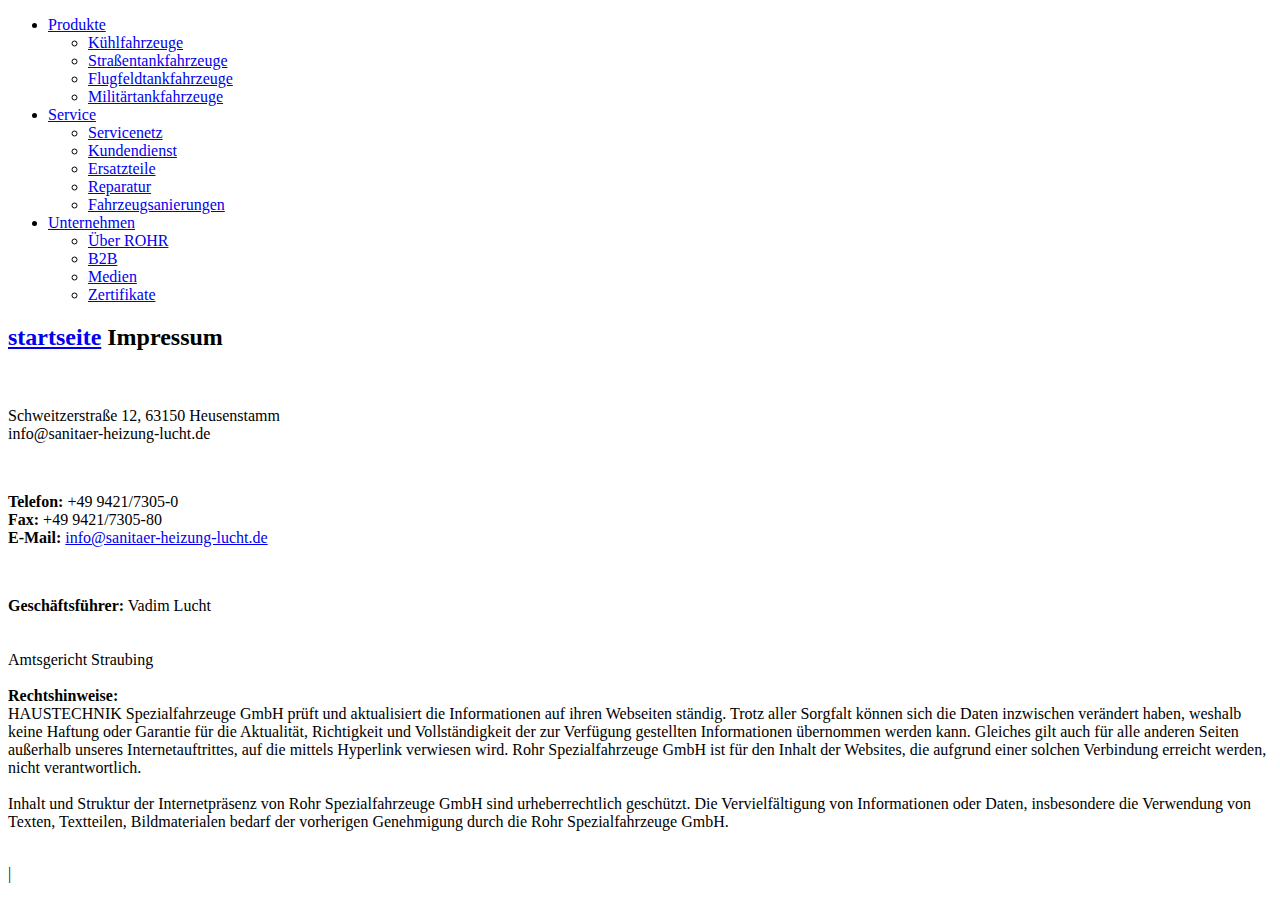
==== impressum.html @ fb83f873 "Update impressum.html" ====
<!DOCTYPE html>
 <html lang="de"><head><meta http-equiv="Content-Type" content="text/html; charset=UTF-8"><!--<base href="/">--><base href="."><title>Impressum - ROHR Spezialfahrzeuge</title><meta name="robots" content="index,follow,noodp"><meta name="content-language" content="de"><meta http-equiv="X-UA-Compatible" content="IE=EDGE"><meta name="og:type" content="website"><meta name="fb:app_id" content="1234567890"><meta name="robots" content="index,follow,noodp"><meta name="description" content="Die ROHR Spezialfahrzeuge GmbH aus Deutschland zählt zu den international führenden Herstellern im Bereich Kühlkofferfahrzeuge, Tankfahrzeuge, Flugfeldtankfahrzeuge und Militärtankfahrzeuge."><meta name="author" content="Rohr Spezialfahrzeuge"><meta property="og:title" content="Impressum"><meta property="og:site_name" content="ROHR Spezialfahrzeuge GmbH"><meta property="og:image" content="http://www.rohr-spezialfahrzeuge.com/facebook_og.png"><meta property="og:description" content="Die ROHR Spezialfahrzeuge GmbH aus Deutschland zählt zu den international führenden Herstellern im Bereich Kühlkofferfahrzeuge, Tankfahrzeuge, Flugfeldtankfahrzeuge und Militärtankfahrzeuge."><link rel="canonical" href="http://www.rohr-spezialfahrzeuge.com/de/impressum/"><meta name="viewport" content="width=device-width, initial-scale=1"><link rel="apple-touch-icon" sizes="180x180" href="https://www.rohr-spezialfahrzeuge.com/apple-touch-icon.png"><link rel="icon" type="image/png" href="https://www.rohr-spezialfahrzeuge.com/favicon-32x32.png" sizes="32x32"><link rel="icon" type="image/png" href="https://www.rohr-spezialfahrzeuge.com/favicon-16x16.png" sizes="16x16"><link rel="manifest" href="https://www.rohr-spezialfahrzeuge.com/manifest.json"><link rel="mask-icon" href="https://www.rohr-spezialfahrzeuge.com/safari-pinned-tab.svg" color="#d82022"><meta name="theme-color" content="#d82022"><link rel="stylesheet" href="Impressum - ROHR Spezialfahrzeuge_files/app.min.css"><style type="text/css" id="operaUserStyle"></style><link rel="modulepreload" as="script" crossorigin="" href="https://www.rohr-spezialfahrzeuge.com/fileadmin/build/assets/EventCountdown-c8544bce.js"><link rel="stylesheet" href="Impressum - ROHR Spezialfahrzeuge_files/EventCountdown.css">

 <style type="text/css">
@font-face {
  font-weight: 400;
  font-style:  normal;
  font-family: circular;

  src: url('chrome-extension://liecbddmkiiihnedobmlmillhodjkdmb/fonts/CircularXXWeb-Book.woff2') format('woff2');
}

@font-face {
  font-weight: 700;
  font-style:  normal;
  font-family: circular;

  src: url('chrome-extension://liecbddmkiiihnedobmlmillhodjkdmb/fonts/CircularXXWeb-Bold.woff2') format('woff2');
}</style><link rel="stylesheet" type="text/css" href="Impressum - ROHR Spezialfahrzeuge_files/676.5181.c.css"><link rel="stylesheet" type="text/css" href="Impressum - ROHR Spezialfahrzeuge_files/ui.e8db.c.css"><link rel="stylesheet" type="text/css" href="Impressum - ROHR Spezialfahrzeuge_files/233.362b.c.css"></head>
<!--[if IE 9]><body
class="ie9"><![endif]--><!--[if (gt IE 9)|!(IE)]><!--><body><!--<![endif]-->
<header id="h"> <nav id="mobile-menu" class="navbar navbar-mobile navbar-dark visible-md-down"><ul class="nav nav-stacked"><li class="nav-item has-sub"><a href="https://www.rohr-spezialfahrzeuge.com/de/kuehlfahrzeuge/" data-toggle="collapse" data-target="#collapse-7" role="button" aria-haspopup="true" aria-expanded="false" class="nav-link">Produkte<i class="icn icn-arrow_down"></i></a><div id="collapse-7" class="collapse"><ul class="nav nav-stacked text-xs-right"><li class="nav-item"><a href="https://www.rohr-spezialfahrzeuge.com/de/kuehlfahrzeuge/" class="nav-link">Kühlfahrzeuge</a></li><li class="nav-item"><a href="https://www.rohr-spezialfahrzeuge.com/de/strassentankfahrzeuge/" class="nav-link">Straßentankfahrzeuge</a></li><li class="nav-item"><a href="https://www.rohr-spezialfahrzeuge.com/de/flugfeldtankfahrzeuge/" class="nav-link">Flugfeldtankfahrzeuge</a></li><li class="nav-item"><a href="https://www.rohr-spezialfahrzeuge.com/de/militaertankfahrzeuge/" class="nav-link">Militärtankfahrzeuge</a></li></ul></div></li><li class="nav-item has-sub"><a href="https://www.rohr-spezialfahrzeuge.com/de/servicenetz/" data-toggle="collapse" data-target="#collapse-8" role="button" aria-haspopup="true" aria-expanded="false" class="nav-link">Service<i class="icn icn-arrow_down"></i></a><div id="collapse-8" class="collapse"><ul class="nav nav-stacked text-xs-right"><li class="nav-item"><a href="https://www.rohr-spezialfahrzeuge.com/de/servicenetz/" class="nav-link">Servicenetz</a></li><li class="nav-item"><a href="https://www.rohr-spezialfahrzeuge.com/de/kundendienst/" class="nav-link">Kundendienst</a></li><li class="nav-item"><a href="https://www.rohr-spezialfahrzeuge.com/de/ersatzteile/" class="nav-link">Ersatzteile</a></li><li class="nav-item"><a href="https://www.rohr-spezialfahrzeuge.com/de/reparatur/" class="nav-link">Reparatur</a></li><li class="nav-item"><a href="https://www.rohr-spezialfahrzeuge.com/de/fahrzeugsanierungen/" class="nav-link">Fahrzeugsanierungen</a></li></ul></div></li><li class="nav-item has-sub"><a href="https://www.rohr-spezialfahrzeuge.com/de/ueber-rohr/" data-toggle="collapse" data-target="#collapse-9" role="button" aria-haspopup="true" aria-expanded="false" class="nav-link">Unternehmen<i class="icn icn-arrow_down"></i></a><div id="collapse-9" class="collapse"><ul class="nav nav-stacked text-xs-right"><li class="nav-item"><a href="https://www.rohr-spezialfahrzeuge.com/de/ueber-rohr/" class="nav-link">Über ROHR</a></li><li class="nav-item"><a href="https://www.rohr-spezialfahrzeuge.com/de/b2b/" class="nav-link">B2B</a></li><li class="nav-item"><a href="https://www.rohr-spezialfahrzeuge.com/de/medien/" class="nav-link">Medien</a></li><li class="nav-item"><a href="https://www.rohr-spezialfahrzeuge.com/de/zertifikate/" class="nav-link">Zertifikate</a></li></ul></div></li>
  
 </nav></header><div id="site-content"><div class="page">
<a id="c9"></a><div class="container m-y-1"><div class="content-text "><div class="row"><div class="col-xs-12 col-md-10 col-xxl-8"><h2 class="no-border">
  <a href="index.html">startseite</a>
  
  Impressum</h2></div></div></div></div><div class="container slot-two-columns"><div class="row"><div class="col-xs-12 col-md-8">
<a id="c8"></a><div class="content-text m-b-1"><div class="row"><div class="col-sm-12"><p class="bodytext"><strong></strong><br>  <br> Schweitzerstraße 12, 63150 Heusenstamm<br> info@sanitaer-heizung-lucht.de</p><p class="bodytext">&nbsp;</p><p class="bodytext"><strong>Telefon:</strong> +49 9421/7305-0<br> <strong>Fax:</strong> +49 9421/7305-80<br> <strong>E-Mail:</strong> <a href="mailto:info@rohr-spezialfahrzeuge.com">info@sanitaer-heizung-lucht.de</a></p><p class="bodytext">&nbsp;</p><p class="bodytext"><strong>Geschäftsführer:</strong>  Vadim Lucht
  
  
  
  <br> <strong></strong><br> <strong></strong> <br>  Amtsgericht Straubing<br> <br> <strong>Rechtshinweise:</strong><br> HAUSTECHNIK Spezialfahrzeuge GmbH prüft und aktualisiert die Informationen auf ihren Webseiten ständig. Trotz aller Sorgfalt können sich die Daten inzwischen verändert haben, weshalb keine Haftung oder Garantie für die Aktualität, Richtigkeit und Vollständigkeit der zur Verfügung gestellten Informationen übernommen werden kann. Gleiches gilt auch für alle anderen Seiten außerhalb unseres Internetauftrittes, auf die mittels Hyperlink verwiesen wird. Rohr Spezialfahrzeuge GmbH ist für den Inhalt der Websites, die aufgrund einer solchen Verbindung erreicht werden, nicht verantwortlich.<br> <br> Inhalt und Struktur der Internetpräsenz von Rohr Spezialfahrzeuge GmbH sind urheberrechtlich geschützt. Die Vervielfältigung von Informationen oder Daten, insbesondere die Verwendung von Texten, Textteilen, Bildmaterialen bedarf der vorherigen Genehmigung durch die Rohr Spezialfahrzeuge GmbH.<br> <br>   </p></div></div></div></div><div class="col-xs-12 col-md-4"></div></div></div></div></div>
  <script>var t3 = {
  id: 5,
  type: 0,
  lang: 0
};
window.cookieconsent_options = {
  message:"Wir möchten Ihnen den bestmöglichen Service bieten. Dazu speichern wir Informationen über Ihren Besuch in sogenannten Cookies. Durch die Nutzung dieser Webseite erklären Sie sich mit der Verwendung von Cookies einverstanden. <a href=/de/datenschutzerklaerung/>Datenschutzerklärung</a>",
  dismiss:"Verstanden!",
  learnMore:"Mehr Informationen",
  link:null,
  theme:null
};</script> <script type="module" src="./Impressum - ROHR Spezialfahrzeuge_files/app.min.js.téléchargé"></script><script></script><script src="./Impressum - ROHR Spezialfahrzeuge_files/banner.js.téléchargé" data-cookiefirst-key="1eafcaf3-7a5d-4e7d-9ab6-0aec67dd1686"></script> <div id="loom-companion-mv3" ext-id="liecbddmkiiihnedobmlmillhodjkdmb"><section id="shadow-host-companion"><template shadowrootmode="open"><div id="inner-shadow-companion"><div class="css-0" id="tooltip-mount-layer-companion"></div><style data-emotion="companion-global"></style><style data-emotion="companion" data-s=""></style><style>
            
    #inner-shadow-companion {
      font-size: 100%;
    }
    #inner-shadow-companion {
      font-family: circular, -apple-system, BlinkMacSystemFont, Segoe UI,
        sans-serif;
      color: var(--lns-color-body);
      
  font-size: var(--lns-fontSize-medium);
  line-height: var(--lns-lineHeight-medium);
;
      font-feature-settings: 'ss08' on;
    }

    #inner-shadow-companion *,
    #inner-shadow-companion *:before,
    #inner-shadow-companion *:after {
      box-sizing: border-box;
    }

    #inner-shadow-companion * {
      -webkit-font-smoothing: antialiased;
      -moz-osx-font-smoothing: grayscale;
      letter-spacing: calc(0.6px - 0.05em);
    }

    
    #inner-shadow-companion,
    .theme-light,
    [data-lens-theme="light"] {
      --lns-color-primary: var(--lns-themeLight-color-primary);--lns-color-primaryHover: var(--lns-themeLight-color-primaryHover);--lns-color-primaryActive: var(--lns-themeLight-color-primaryActive);--lns-color-body: var(--lns-themeLight-color-body);--lns-color-bodyDimmed: var(--lns-themeLight-color-bodyDimmed);--lns-color-background: var(--lns-themeLight-color-background);--lns-color-backgroundHover: var(--lns-themeLight-color-backgroundHover);--lns-color-backgroundActive: var(--lns-themeLight-color-backgroundActive);--lns-color-backgroundSecondary: var(--lns-themeLight-color-backgroundSecondary);--lns-color-backgroundSecondary2: var(--lns-themeLight-color-backgroundSecondary2);--lns-color-overlay: var(--lns-themeLight-color-overlay);--lns-color-border: var(--lns-themeLight-color-border);--lns-color-focusRing: var(--lns-themeLight-color-focusRing);--lns-color-record: var(--lns-themeLight-color-record);--lns-color-recordHover: var(--lns-themeLight-color-recordHover);--lns-color-recordActive: var(--lns-themeLight-color-recordActive);--lns-color-info: var(--lns-themeLight-color-info);--lns-color-success: var(--lns-themeLight-color-success);--lns-color-warning: var(--lns-themeLight-color-warning);--lns-color-danger: var(--lns-themeLight-color-danger);--lns-color-dangerHover: var(--lns-themeLight-color-dangerHover);--lns-color-dangerActive: var(--lns-themeLight-color-dangerActive);--lns-color-backdrop: var(--lns-themeLight-color-backdrop);--lns-color-backdropDark: var(--lns-themeLight-color-backdropDark);--lns-color-backdropTwilight: var(--lns-themeLight-color-backdropTwilight);--lns-color-disabledContent: var(--lns-themeLight-color-disabledContent);--lns-color-highlight: var(--lns-themeLight-color-highlight);--lns-color-disabledBackground: var(--lns-themeLight-color-disabledBackground);--lns-color-formFieldBorder: var(--lns-themeLight-color-formFieldBorder);--lns-color-formFieldBackground: var(--lns-themeLight-color-formFieldBackground);--lns-color-buttonBorder: var(--lns-themeLight-color-buttonBorder);--lns-color-upgrade: var(--lns-themeLight-color-upgrade);--lns-color-upgradeHover: var(--lns-themeLight-color-upgradeHover);--lns-color-upgradeActive: var(--lns-themeLight-color-upgradeActive);--lns-color-tabBackground: var(--lns-themeLight-color-tabBackground);--lns-color-discoveryBackground: var(--lns-themeLight-color-discoveryBackground);--lns-color-discoveryLightBackground: var(--lns-themeLight-color-discoveryLightBackground);--lns-color-discoveryTitle: var(--lns-themeLight-color-discoveryTitle);--lns-color-discoveryHighlight: var(--lns-themeLight-color-discoveryHighlight);
    }

    .theme-dark,
    [data-lens-theme="dark"] {
      --lns-color-primary: var(--lns-themeDark-color-primary);--lns-color-primaryHover: var(--lns-themeDark-color-primaryHover);--lns-color-primaryActive: var(--lns-themeDark-color-primaryActive);--lns-color-body: var(--lns-themeDark-color-body);--lns-color-bodyDimmed: var(--lns-themeDark-color-bodyDimmed);--lns-color-background: var(--lns-themeDark-color-background);--lns-color-backgroundHover: var(--lns-themeDark-color-backgroundHover);--lns-color-backgroundActive: var(--lns-themeDark-color-backgroundActive);--lns-color-backgroundSecondary: var(--lns-themeDark-color-backgroundSecondary);--lns-color-backgroundSecondary2: var(--lns-themeDark-color-backgroundSecondary2);--lns-color-overlay: var(--lns-themeDark-color-overlay);--lns-color-border: var(--lns-themeDark-color-border);--lns-color-focusRing: var(--lns-themeDark-color-focusRing);--lns-color-record: var(--lns-themeDark-color-record);--lns-color-recordHover: var(--lns-themeDark-color-recordHover);--lns-color-recordActive: var(--lns-themeDark-color-recordActive);--lns-color-info: var(--lns-themeDark-color-info);--lns-color-success: var(--lns-themeDark-color-success);--lns-color-warning: var(--lns-themeDark-color-warning);--lns-color-danger: var(--lns-themeDark-color-danger);--lns-color-dangerHover: var(--lns-themeDark-color-dangerHover);--lns-color-dangerActive: var(--lns-themeDark-color-dangerActive);--lns-color-backdrop: var(--lns-themeDark-color-backdrop);--lns-color-backdropDark: var(--lns-themeDark-color-backdropDark);--lns-color-backdropTwilight: var(--lns-themeDark-color-backdropTwilight);--lns-color-disabledContent: var(--lns-themeDark-color-disabledContent);--lns-color-highlight: var(--lns-themeDark-color-highlight);--lns-color-disabledBackground: var(--lns-themeDark-color-disabledBackground);--lns-color-formFieldBorder: var(--lns-themeDark-color-formFieldBorder);--lns-color-formFieldBackground: var(--lns-themeDark-color-formFieldBackground);--lns-color-buttonBorder: var(--lns-themeDark-color-buttonBorder);--lns-color-upgrade: var(--lns-themeDark-color-upgrade);--lns-color-upgradeHover: var(--lns-themeDark-color-upgradeHover);--lns-color-upgradeActive: var(--lns-themeDark-color-upgradeActive);--lns-color-tabBackground: var(--lns-themeDark-color-tabBackground);--lns-color-discoveryBackground: var(--lns-themeDark-color-discoveryBackground);--lns-color-discoveryLightBackground: var(--lns-themeDark-color-discoveryLightBackground);--lns-color-discoveryTitle: var(--lns-themeDark-color-discoveryTitle);--lns-color-discoveryHighlight: var(--lns-themeDark-color-discoveryHighlight);
    }
  

    
    #inner-shadow-companion {
      --lns-fontWeight-book:400;--lns-fontWeight-bold:700;--lns-unit:0.5rem;--lns-fontSize-small:calc(1.5 * var(--lns-unit, 8px));--lns-lineHeight-small:1.5;--lns-fontSize-body-sm:calc(1.5 * var(--lns-unit, 8px));--lns-lineHeight-body-sm:1.5;--lns-fontSize-medium:calc(1.75 * var(--lns-unit, 8px));--lns-lineHeight-medium:1.6;--lns-fontSize-body-md:calc(1.75 * var(--lns-unit, 8px));--lns-lineHeight-body-md:1.6;--lns-fontSize-large:calc(2.25 * var(--lns-unit, 8px));--lns-lineHeight-large:1.45;--lns-fontSize-body-lg:calc(2.25 * var(--lns-unit, 8px));--lns-lineHeight-body-lg:1.45;--lns-fontSize-xlarge:calc(3 * var(--lns-unit, 8px));--lns-lineHeight-xlarge:1.35;--lns-fontSize-heading-sm:calc(3 * var(--lns-unit, 8px));--lns-lineHeight-heading-sm:1.35;--lns-fontSize-xxlarge:calc(4 * var(--lns-unit, 8px));--lns-lineHeight-xxlarge:1.2;--lns-fontSize-heading-md:calc(4 * var(--lns-unit, 8px));--lns-lineHeight-heading-md:1.2;--lns-fontSize-xxxlarge:calc(6 * var(--lns-unit, 8px));--lns-lineHeight-xxxlarge:1.15;--lns-fontSize-heading-lg:calc(6 * var(--lns-unit, 8px));--lns-lineHeight-heading-lg:1.15;--lns-radius-medium:calc(1 * var(--lns-unit, 8px));--lns-radius-large:calc(2 * var(--lns-unit, 8px));--lns-radius-xlarge:calc(3 * var(--lns-unit, 8px));--lns-radius-full:calc(999 * var(--lns-unit, 8px));--lns-shadow-small:0 calc(0.5 * var(--lns-unit, 8px)) calc(1.25 * var(--lns-unit, 8px)) hsla(0, 0%, 0%, 0.05);--lns-shadow-medium:0 calc(0.5 * var(--lns-unit, 8px)) calc(1.25 * var(--lns-unit, 8px)) hsla(0, 0%, 0%, 0.1);--lns-shadow-large:0 calc(0.75 * var(--lns-unit, 8px)) calc(3 * var(--lns-unit, 8px)) hsla(0, 0%, 0%, 0.1);--lns-space-xsmall:calc(0.5 * var(--lns-unit, 8px));--lns-space-small:calc(1 * var(--lns-unit, 8px));--lns-space-medium:calc(2 * var(--lns-unit, 8px));--lns-space-large:calc(3 * var(--lns-unit, 8px));--lns-space-xlarge:calc(5 * var(--lns-unit, 8px));--lns-space-xxlarge:calc(8 * var(--lns-unit, 8px));--lns-formFieldBorderWidth:1px;--lns-formFieldBorderWidthFocus:2px;--lns-formFieldHeight:calc(4.5 * var(--lns-unit, 8px));--lns-formFieldRadius:calc(2.25 * var(--lns-unit, 8px));--lns-formFieldHorizontalPadding:calc(2 * var(--lns-unit, 8px));--lns-formFieldBorderShadow:
    inset 0 0 0 var(--lns-formFieldBorderWidth) var(--lns-color-formFieldBorder)
  ;--lns-formFieldBorderShadowFocus:
    inset 0 0 0 var(--lns-formFieldBorderWidthFocus) var(--lns-color-blurple),
    0 0 0 var(--lns-formFieldBorderWidthFocus) var(--lns-color-focusRing)
  ;--lns-color-red:hsla(11,80%,45%,1);--lns-color-blurpleLight:hsla(240,83.3%,95.3%,1);--lns-color-blurpleMedium:hsla(242,81%,87.6%,1);--lns-color-blurple:hsla(242,88.4%,66.3%,1);--lns-color-blurpleDark:hsla(242,87.6%,62%,1);--lns-color-blurpleStrong:hsla(252,46%,33%,1);--lns-color-offWhite:hsla(45,36.4%,95.7%,1);--lns-color-blueLight:hsla(206,58.3%,85.9%,1);--lns-color-blue:hsla(206,100%,73.3%,1);--lns-color-blueDark:hsla(206,29.5%,33.9%,1);--lns-color-orangeLight:hsla(6,100%,89.6%,1);--lns-color-orange:hsla(11,100%,62.2%,1);--lns-color-orangeDark:hsla(11,79.9%,64.9%,1);--lns-color-tealLight:hsla(180,20%,67.6%,1);--lns-color-teal:hsla(180,51.4%,51.6%,1);--lns-color-tealDark:hsla(180,16.2%,22.9%,1);--lns-color-yellowLight:hsla(39,100%,87.8%,1);--lns-color-yellow:hsla(50,100%,57.3%,1);--lns-color-yellowDark:hsla(39,100%,68%,1);--lns-color-grey8:hsla(0,0%,13%,1);--lns-color-grey7:hsla(246,16%,26%,1);--lns-color-grey6:hsla(252,13%,46%,1);--lns-color-grey5:hsla(240,7%,62%,1);--lns-color-grey4:hsla(259,12%,75%,1);--lns-color-grey3:hsla(260,11%,85%,1);--lns-color-grey2:hsla(260,11%,95%,1);--lns-color-grey1:hsla(240,7%,97%,1);--lns-color-white:hsla(0,0%,100%,1);--lns-themeLight-color-primary:hsla(242,88.4%,66.3%,1);--lns-themeLight-color-primaryHover:hsla(242,88.4%,56.3%,1);--lns-themeLight-color-primaryActive:hsla(242,88.4%,45.3%,1);--lns-themeLight-color-body:hsla(0,0%,13%,1);--lns-themeLight-color-bodyDimmed:hsla(252,13%,46%,1);--lns-themeLight-color-background:hsla(0,0%,100%,1);--lns-themeLight-color-backgroundHover:hsla(246,16%,26%,0.1);--lns-themeLight-color-backgroundActive:hsla(246,16%,26%,0.3);--lns-themeLight-color-backgroundSecondary:hsla(246,16%,26%,0.04);--lns-themeLight-color-backgroundSecondary2:hsla(45,34%,78%,0.2);--lns-themeLight-color-overlay:hsla(0,0%,100%,1);--lns-themeLight-color-border:hsla(252,13%,46%,0.2);--lns-themeLight-color-focusRing:hsla(242,88.4%,66.3%,0.5);--lns-themeLight-color-record:hsla(11,100%,62.2%,1);--lns-themeLight-color-recordHover:hsla(11,100%,52.2%,1);--lns-themeLight-color-recordActive:hsla(11,100%,42.2%,1);--lns-themeLight-color-info:hsla(206,100%,73.3%,1);--lns-themeLight-color-success:hsla(180,51.4%,51.6%,1);--lns-themeLight-color-warning:hsla(39,100%,68%,1);--lns-themeLight-color-danger:hsla(11,80%,45%,1);--lns-themeLight-color-dangerHover:hsla(11,80%,38%,1);--lns-themeLight-color-dangerActive:hsla(11,80%,31%,1);--lns-themeLight-color-backdrop:hsla(0,0%,13%,0.5);--lns-themeLight-color-backdropDark:hsla(0,0%,13%,0.9);--lns-themeLight-color-backdropTwilight:hsla(245,44.8%,46.9%,0.8);--lns-themeLight-color-disabledContent:hsla(240,7%,62%,1);--lns-themeLight-color-highlight:hsla(240,83.3%,66.3%,0.15);--lns-themeLight-color-disabledBackground:hsla(260,11%,95%,1);--lns-themeLight-color-formFieldBorder:hsla(260,11%,85%,1);--lns-themeLight-color-formFieldBackground:hsla(0,0%,100%,1);--lns-themeLight-color-buttonBorder:hsla(252,13%,46%,0.25);--lns-themeLight-color-upgrade:hsla(206,100%,93%,1);--lns-themeLight-color-upgradeHover:hsla(206,100%,85%,1);--lns-themeLight-color-upgradeActive:hsla(206,100%,77%,1);--lns-themeLight-color-tabBackground:hsla(252,13%,46%,0.15);--lns-themeLight-color-discoveryBackground:hsla(206,100%,93%,1);--lns-themeLight-color-discoveryLightBackground:hsla(206,100%,97%,1);--lns-themeLight-color-discoveryTitle:hsla(0,0%,13%,1);--lns-themeLight-color-discoveryHighlight:hsla(206,100%,77%,0.3);--lns-themeDark-color-primary:hsla(242,87%,73%,1);--lns-themeDark-color-primaryHover:hsla(242,88.4%,56.3%,1);--lns-themeDark-color-primaryActive:hsla(242,88.4%,45.3%,1);--lns-themeDark-color-body:hsla(240,7%,97%,1);--lns-themeDark-color-bodyDimmed:hsla(240,7%,62%,1);--lns-themeDark-color-background:hsla(0,0%,13%,1);--lns-themeDark-color-backgroundHover:hsla(0,0%,100%,0.1);--lns-themeDark-color-backgroundActive:hsla(0,0%,100%,0.2);--lns-themeDark-color-backgroundSecondary:hsla(0,0%,100%,0.04);--lns-themeDark-color-backgroundSecondary2:hsla(45,13%,44%,0.2);--lns-themeDark-color-overlay:hsla(0,0%,20%,1);--lns-themeDark-color-border:hsla(259,12%,75%,0.2);--lns-themeDark-color-focusRing:hsla(242,88.4%,66.3%,0.5);--lns-themeDark-color-record:hsla(11,100%,62.2%,1);--lns-themeDark-color-recordHover:hsla(11,100%,52.2%,1);--lns-themeDark-color-recordActive:hsla(11,100%,42.2%,1);--lns-themeDark-color-info:hsla(206,100%,73.3%,1);--lns-themeDark-color-success:hsla(180,51.4%,51.6%,1);--lns-themeDark-color-warning:hsla(39,100%,68%,1);--lns-themeDark-color-danger:hsla(11,80%,45%,1);--lns-themeDark-color-dangerHover:hsla(11,80%,38%,1);--lns-themeDark-color-dangerActive:hsla(11,80%,31%,1);--lns-themeDark-color-backdrop:hsla(0,0%,13%,0.5);--lns-themeDark-color-backdropDark:hsla(0,0%,13%,0.9);--lns-themeDark-color-backdropTwilight:hsla(245,44.8%,46.9%,0.8);--lns-themeDark-color-disabledContent:hsla(240,7%,62%,1);--lns-themeDark-color-highlight:hsla(240,83.3%,66.3%,0.15);--lns-themeDark-color-disabledBackground:hsla(252,13%,23%,1);--lns-themeDark-color-formFieldBorder:hsla(252,13%,46%,1);--lns-themeDark-color-formFieldBackground:hsla(0,0%,13%,1);--lns-themeDark-color-buttonBorder:hsla(0,0%,100%,0.25);--lns-themeDark-color-upgrade:hsla(206,92%,81%,1);--lns-themeDark-color-upgradeHover:hsla(206,92%,74%,1);--lns-themeDark-color-upgradeActive:hsla(206,92%,67%,1);--lns-themeDark-color-tabBackground:hsla(0,0%,100%,0.15);--lns-themeDark-color-discoveryBackground:hsla(206,92%,81%,1);--lns-themeDark-color-discoveryLightBackground:hsla(0,0%,13%,1);--lns-themeDark-color-discoveryTitle:hsla(206,100%,73.3%,1);--lns-themeDark-color-discoveryHighlight:hsla(206,100%,77%,0.3);
    }
  

    .c\:red{color:var(--lns-color-red)}.c\:blurpleLight{color:var(--lns-color-blurpleLight)}.c\:blurpleMedium{color:var(--lns-color-blurpleMedium)}.c\:blurple{color:var(--lns-color-blurple)}.c\:blurpleDark{color:var(--lns-color-blurpleDark)}.c\:blurpleStrong{color:var(--lns-color-blurpleStrong)}.c\:offWhite{color:var(--lns-color-offWhite)}.c\:blueLight{color:var(--lns-color-blueLight)}.c\:blue{color:var(--lns-color-blue)}.c\:blueDark{color:var(--lns-color-blueDark)}.c\:orangeLight{color:var(--lns-color-orangeLight)}.c\:orange{color:var(--lns-color-orange)}.c\:orangeDark{color:var(--lns-color-orangeDark)}.c\:tealLight{color:var(--lns-color-tealLight)}.c\:teal{color:var(--lns-color-teal)}.c\:tealDark{color:var(--lns-color-tealDark)}.c\:yellowLight{color:var(--lns-color-yellowLight)}.c\:yellow{color:var(--lns-color-yellow)}.c\:yellowDark{color:var(--lns-color-yellowDark)}.c\:grey8{color:var(--lns-color-grey8)}.c\:grey7{color:var(--lns-color-grey7)}.c\:grey6{color:var(--lns-color-grey6)}.c\:grey5{color:var(--lns-color-grey5)}.c\:grey4{color:var(--lns-color-grey4)}.c\:grey3{color:var(--lns-color-grey3)}.c\:grey2{color:var(--lns-color-grey2)}.c\:grey1{color:var(--lns-color-grey1)}.c\:white{color:var(--lns-color-white)}.c\:primary{color:var(--lns-color-primary)}.c\:primaryHover{color:var(--lns-color-primaryHover)}.c\:primaryActive{color:var(--lns-color-primaryActive)}.c\:body{color:var(--lns-color-body)}.c\:bodyDimmed{color:var(--lns-color-bodyDimmed)}.c\:background{color:var(--lns-color-background)}.c\:backgroundHover{color:var(--lns-color-backgroundHover)}.c\:backgroundActive{color:var(--lns-color-backgroundActive)}.c\:backgroundSecondary{color:var(--lns-color-backgroundSecondary)}.c\:backgroundSecondary2{color:var(--lns-color-backgroundSecondary2)}.c\:overlay{color:var(--lns-color-overlay)}.c\:border{color:var(--lns-color-border)}.c\:focusRing{color:var(--lns-color-focusRing)}.c\:record{color:var(--lns-color-record)}.c\:recordHover{color:var(--lns-color-recordHover)}.c\:recordActive{color:var(--lns-color-recordActive)}.c\:info{color:var(--lns-color-info)}.c\:success{color:var(--lns-color-success)}.c\:warning{color:var(--lns-color-warning)}.c\:danger{color:var(--lns-color-danger)}.c\:dangerHover{color:var(--lns-color-dangerHover)}.c\:dangerActive{color:var(--lns-color-dangerActive)}.c\:backdrop{color:var(--lns-color-backdrop)}.c\:backdropDark{color:var(--lns-color-backdropDark)}.c\:backdropTwilight{color:var(--lns-color-backdropTwilight)}.c\:disabledContent{color:var(--lns-color-disabledContent)}.c\:highlight{color:var(--lns-color-highlight)}.c\:disabledBackground{color:var(--lns-color-disabledBackground)}.c\:formFieldBorder{color:var(--lns-color-formFieldBorder)}.c\:formFieldBackground{color:var(--lns-color-formFieldBackground)}.c\:buttonBorder{color:var(--lns-color-buttonBorder)}.c\:upgrade{color:var(--lns-color-upgrade)}.c\:upgradeHover{color:var(--lns-color-upgradeHover)}.c\:upgradeActive{color:var(--lns-color-upgradeActive)}.c\:tabBackground{color:var(--lns-color-tabBackground)}.c\:discoveryBackground{color:var(--lns-color-discoveryBackground)}.c\:discoveryLightBackground{color:var(--lns-color-discoveryLightBackground)}.c\:discoveryTitle{color:var(--lns-color-discoveryTitle)}.c\:discoveryHighlight{color:var(--lns-color-discoveryHighlight)}.shadow\:small{box-shadow:var(--lns-shadow-small)}.shadow\:medium{box-shadow:var(--lns-shadow-medium)}.shadow\:large{box-shadow:var(--lns-shadow-large)}.radius\:medium{border-radius:var(--lns-radius-medium)}.radius\:large{border-radius:var(--lns-radius-large)}.radius\:xlarge{border-radius:var(--lns-radius-xlarge)}.radius\:full{border-radius:var(--lns-radius-full)}.bgc\:red{background-color:var(--lns-color-red)}.bgc\:blurpleLight{background-color:var(--lns-color-blurpleLight)}.bgc\:blurpleMedium{background-color:var(--lns-color-blurpleMedium)}.bgc\:blurple{background-color:var(--lns-color-blurple)}.bgc\:blurpleDark{background-color:var(--lns-color-blurpleDark)}.bgc\:blurpleStrong{background-color:var(--lns-color-blurpleStrong)}.bgc\:offWhite{background-color:var(--lns-color-offWhite)}.bgc\:blueLight{background-color:var(--lns-color-blueLight)}.bgc\:blue{background-color:var(--lns-color-blue)}.bgc\:blueDark{background-color:var(--lns-color-blueDark)}.bgc\:orangeLight{background-color:var(--lns-color-orangeLight)}.bgc\:orange{background-color:var(--lns-color-orange)}.bgc\:orangeDark{background-color:var(--lns-color-orangeDark)}.bgc\:tealLight{background-color:var(--lns-color-tealLight)}.bgc\:teal{background-color:var(--lns-color-teal)}.bgc\:tealDark{background-color:var(--lns-color-tealDark)}.bgc\:yellowLight{background-color:var(--lns-color-yellowLight)}.bgc\:yellow{background-color:var(--lns-color-yellow)}.bgc\:yellowDark{background-color:var(--lns-color-yellowDark)}.bgc\:grey8{background-color:var(--lns-color-grey8)}.bgc\:grey7{background-color:var(--lns-color-grey7)}.bgc\:grey6{background-color:var(--lns-color-grey6)}.bgc\:grey5{background-color:var(--lns-color-grey5)}.bgc\:grey4{background-color:var(--lns-color-grey4)}.bgc\:grey3{background-color:var(--lns-color-grey3)}.bgc\:grey2{background-color:var(--lns-color-grey2)}.bgc\:grey1{background-color:var(--lns-color-grey1)}.bgc\:white{background-color:var(--lns-color-white)}.bgc\:primary{background-color:var(--lns-color-primary)}.bgc\:primaryHover{background-color:var(--lns-color-primaryHover)}.bgc\:primaryActive{background-color:var(--lns-color-primaryActive)}.bgc\:body{background-color:var(--lns-color-body)}.bgc\:bodyDimmed{background-color:var(--lns-color-bodyDimmed)}.bgc\:background{background-color:var(--lns-color-background)}.bgc\:backgroundHover{background-color:var(--lns-color-backgroundHover)}.bgc\:backgroundActive{background-color:var(--lns-color-backgroundActive)}.bgc\:backgroundSecondary{background-color:var(--lns-color-backgroundSecondary)}.bgc\:backgroundSecondary2{background-color:var(--lns-color-backgroundSecondary2)}.bgc\:overlay{background-color:var(--lns-color-overlay)}.bgc\:border{background-color:var(--lns-color-border)}.bgc\:focusRing{background-color:var(--lns-color-focusRing)}.bgc\:record{background-color:var(--lns-color-record)}.bgc\:recordHover{background-color:var(--lns-color-recordHover)}.bgc\:recordActive{background-color:var(--lns-color-recordActive)}.bgc\:info{background-color:var(--lns-color-info)}.bgc\:success{background-color:var(--lns-color-success)}.bgc\:warning{background-color:var(--lns-color-warning)}.bgc\:danger{background-color:var(--lns-color-danger)}.bgc\:dangerHover{background-color:var(--lns-color-dangerHover)}.bgc\:dangerActive{background-color:var(--lns-color-dangerActive)}.bgc\:backdrop{background-color:var(--lns-color-backdrop)}.bgc\:backdropDark{background-color:var(--lns-color-backdropDark)}.bgc\:backdropTwilight{background-color:var(--lns-color-backdropTwilight)}.bgc\:disabledContent{background-color:var(--lns-color-disabledContent)}.bgc\:highlight{background-color:var(--lns-color-highlight)}.bgc\:disabledBackground{background-color:var(--lns-color-disabledBackground)}.bgc\:formFieldBorder{background-color:var(--lns-color-formFieldBorder)}.bgc\:formFieldBackground{background-color:var(--lns-color-formFieldBackground)}.bgc\:buttonBorder{background-color:var(--lns-color-buttonBorder)}.bgc\:upgrade{background-color:var(--lns-color-upgrade)}.bgc\:upgradeHover{background-color:var(--lns-color-upgradeHover)}.bgc\:upgradeActive{background-color:var(--lns-color-upgradeActive)}.bgc\:tabBackground{background-color:var(--lns-color-tabBackground)}.bgc\:discoveryBackground{background-color:var(--lns-color-discoveryBackground)}.bgc\:discoveryLightBackground{background-color:var(--lns-color-discoveryLightBackground)}.bgc\:discoveryTitle{background-color:var(--lns-color-discoveryTitle)}.bgc\:discoveryHighlight{background-color:var(--lns-color-discoveryHighlight)}.m\:0{margin:0}.m\:auto{margin:auto}.m\:xsmall{margin:var(--lns-space-xsmall)}.m\:small{margin:var(--lns-space-small)}.m\:medium{margin:var(--lns-space-medium)}.m\:large{margin:var(--lns-space-large)}.m\:xlarge{margin:var(--lns-space-xlarge)}.m\:xxlarge{margin:var(--lns-space-xxlarge)}.mt\:0{margin-top:0}.mt\:auto{margin-top:auto}.mt\:xsmall{margin-top:var(--lns-space-xsmall)}.mt\:small{margin-top:var(--lns-space-small)}.mt\:medium{margin-top:var(--lns-space-medium)}.mt\:large{margin-top:var(--lns-space-large)}.mt\:xlarge{margin-top:var(--lns-space-xlarge)}.mt\:xxlarge{margin-top:var(--lns-space-xxlarge)}.mb\:0{margin-bottom:0}.mb\:auto{margin-bottom:auto}.mb\:xsmall{margin-bottom:var(--lns-space-xsmall)}.mb\:small{margin-bottom:var(--lns-space-small)}.mb\:medium{margin-bottom:var(--lns-space-medium)}.mb\:large{margin-bottom:var(--lns-space-large)}.mb\:xlarge{margin-bottom:var(--lns-space-xlarge)}.mb\:xxlarge{margin-bottom:var(--lns-space-xxlarge)}.ml\:0{margin-left:0}.ml\:auto{margin-left:auto}.ml\:xsmall{margin-left:var(--lns-space-xsmall)}.ml\:small{margin-left:var(--lns-space-small)}.ml\:medium{margin-left:var(--lns-space-medium)}.ml\:large{margin-left:var(--lns-space-large)}.ml\:xlarge{margin-left:var(--lns-space-xlarge)}.ml\:xxlarge{margin-left:var(--lns-space-xxlarge)}.mr\:0{margin-right:0}.mr\:auto{margin-right:auto}.mr\:xsmall{margin-right:var(--lns-space-xsmall)}.mr\:small{margin-right:var(--lns-space-small)}.mr\:medium{margin-right:var(--lns-space-medium)}.mr\:large{margin-right:var(--lns-space-large)}.mr\:xlarge{margin-right:var(--lns-space-xlarge)}.mr\:xxlarge{margin-right:var(--lns-space-xxlarge)}.mx\:0{margin-left:0;margin-right:0}.mx\:auto{margin-left:auto;margin-right:auto}.mx\:xsmall{margin-left:var(--lns-space-xsmall);margin-right:var(--lns-space-xsmall)}.mx\:small{margin-left:var(--lns-space-small);margin-right:var(--lns-space-small)}.mx\:medium{margin-left:var(--lns-space-medium);margin-right:var(--lns-space-medium)}.mx\:large{margin-left:var(--lns-space-large);margin-right:var(--lns-space-large)}.mx\:xlarge{margin-left:var(--lns-space-xlarge);margin-right:var(--lns-space-xlarge)}.mx\:xxlarge{margin-left:var(--lns-space-xxlarge);margin-right:var(--lns-space-xxlarge)}.my\:0{margin-top:0;margin-bottom:0}.my\:auto{margin-top:auto;margin-bottom:auto}.my\:xsmall{margin-top:var(--lns-space-xsmall);margin-bottom:var(--lns-space-xsmall)}.my\:small{margin-top:var(--lns-space-small);margin-bottom:var(--lns-space-small)}.my\:medium{margin-top:var(--lns-space-medium);margin-bottom:var(--lns-space-medium)}.my\:large{margin-top:var(--lns-space-large);margin-bottom:var(--lns-space-large)}.my\:xlarge{margin-top:var(--lns-space-xlarge);margin-bottom:var(--lns-space-xlarge)}.my\:xxlarge{margin-top:var(--lns-space-xxlarge);margin-bottom:var(--lns-space-xxlarge)}.p\:0{padding:0}.p\:xsmall{padding:var(--lns-space-xsmall)}.p\:small{padding:var(--lns-space-small)}.p\:medium{padding:var(--lns-space-medium)}.p\:large{padding:var(--lns-space-large)}.p\:xlarge{padding:var(--lns-space-xlarge)}.p\:xxlarge{padding:var(--lns-space-xxlarge)}.pt\:0{padding-top:0}.pt\:xsmall{padding-top:var(--lns-space-xsmall)}.pt\:small{padding-top:var(--lns-space-small)}.pt\:medium{padding-top:var(--lns-space-medium)}.pt\:large{padding-top:var(--lns-space-large)}.pt\:xlarge{padding-top:var(--lns-space-xlarge)}.pt\:xxlarge{padding-top:var(--lns-space-xxlarge)}.pb\:0{padding-bottom:0}.pb\:xsmall{padding-bottom:var(--lns-space-xsmall)}.pb\:small{padding-bottom:var(--lns-space-small)}.pb\:medium{padding-bottom:var(--lns-space-medium)}.pb\:large{padding-bottom:var(--lns-space-large)}.pb\:xlarge{padding-bottom:var(--lns-space-xlarge)}.pb\:xxlarge{padding-bottom:var(--lns-space-xxlarge)}.pl\:0{padding-left:0}.pl\:xsmall{padding-left:var(--lns-space-xsmall)}.pl\:small{padding-left:var(--lns-space-small)}.pl\:medium{padding-left:var(--lns-space-medium)}.pl\:large{padding-left:var(--lns-space-large)}.pl\:xlarge{padding-left:var(--lns-space-xlarge)}.pl\:xxlarge{padding-left:var(--lns-space-xxlarge)}.pr\:0{padding-right:0}.pr\:xsmall{padding-right:var(--lns-space-xsmall)}.pr\:small{padding-right:var(--lns-space-small)}.pr\:medium{padding-right:var(--lns-space-medium)}.pr\:large{padding-right:var(--lns-space-large)}.pr\:xlarge{padding-right:var(--lns-space-xlarge)}.pr\:xxlarge{padding-right:var(--lns-space-xxlarge)}.px\:0{padding-left:0;padding-right:0}.px\:xsmall{padding-left:var(--lns-space-xsmall);padding-right:var(--lns-space-xsmall)}.px\:small{padding-left:var(--lns-space-small);padding-right:var(--lns-space-small)}.px\:medium{padding-left:var(--lns-space-medium);padding-right:var(--lns-space-medium)}.px\:large{padding-left:var(--lns-space-large);padding-right:var(--lns-space-large)}.px\:xlarge{padding-left:var(--lns-space-xlarge);padding-right:var(--lns-space-xlarge)}.px\:xxlarge{padding-left:var(--lns-space-xxlarge);padding-right:var(--lns-space-xxlarge)}.py\:0{padding-top:0;padding-bottom:0}.py\:xsmall{padding-top:var(--lns-space-xsmall);padding-bottom:var(--lns-space-xsmall)}.py\:small{padding-top:var(--lns-space-small);padding-bottom:var(--lns-space-small)}.py\:medium{padding-top:var(--lns-space-medium);padding-bottom:var(--lns-space-medium)}.py\:large{padding-top:var(--lns-space-large);padding-bottom:var(--lns-space-large)}.py\:xlarge{padding-top:var(--lns-space-xlarge);padding-bottom:var(--lns-space-xlarge)}.py\:xxlarge{padding-top:var(--lns-space-xxlarge);padding-bottom:var(--lns-space-xxlarge)}.text\:small{font-size:var(--lns-fontSize-small);line-height:var(--lns-lineHeight-small)}.text\:body-sm{font-size:var(--lns-fontSize-body-sm);line-height:var(--lns-lineHeight-body-sm)}.text\:medium{font-size:var(--lns-fontSize-medium);line-height:var(--lns-lineHeight-medium)}.text\:body-md{font-size:var(--lns-fontSize-body-md);line-height:var(--lns-lineHeight-body-md)}.text\:large{font-size:var(--lns-fontSize-large);line-height:var(--lns-lineHeight-large)}.text\:body-lg{font-size:var(--lns-fontSize-body-lg);line-height:var(--lns-lineHeight-body-lg)}.text\:xlarge{font-size:var(--lns-fontSize-xlarge);line-height:var(--lns-lineHeight-xlarge)}.text\:heading-sm{font-size:var(--lns-fontSize-heading-sm);line-height:var(--lns-lineHeight-heading-sm)}.text\:xxlarge{font-size:var(--lns-fontSize-xxlarge);line-height:var(--lns-lineHeight-xxlarge)}.text\:heading-md{font-size:var(--lns-fontSize-heading-md);line-height:var(--lns-lineHeight-heading-md)}.text\:xxxlarge{font-size:var(--lns-fontSize-xxxlarge);line-height:var(--lns-lineHeight-xxxlarge)}.text\:heading-lg{font-size:var(--lns-fontSize-heading-lg);line-height:var(--lns-lineHeight-heading-lg)}.weight\:book{font-weight:var(--lns-fontWeight-book)}.weight\:bold{font-weight:var(--lns-fontWeight-bold)}.text\:body{font-size:var(--lns-fontSize-body-md);line-height:var(--lns-lineHeight-body-md);font-weight:var(--lns-fontWeight-book)}.text\:title{font-size:var(--lns-fontSize-body-lg);line-height:var(--lns-lineHeight-body-lg);font-weight:var(--lns-fontWeight-bold)}.text\:mainTitle{font-size:var(--lns-fontSize-heading-md);line-height:var(--lns-lineHeight-heading-md);font-weight:var(--lns-fontWeight-bold)}.text\:left{text-align:left}.text\:right{text-align:right}.text\:center{text-align:center}.border{border:1px solid var(--lns-color-border)}.borderTop{border-top:1px solid var(--lns-color-border)}.borderBottom{border-bottom:1px solid var(--lns-color-border)}.borderLeft{border-left:1px solid var(--lns-color-border)}.borderRight{border-right:1px solid var(--lns-color-border)}.inline{display:inline}.block{display:block}.flex{display:flex}.inlineBlock{display:inline-block}.inlineFlex{display:inline-flex}.none{display:none}.flexWrap{flex-wrap:wrap}.flexDirection\:column{flex-direction:column}.flexDirection\:row{flex-direction:row}.items\:stretch{align-items:stretch}.items\:center{align-items:center}.items\:baseline{align-items:baseline}.items\:flexStart{align-items:flex-start}.items\:flexEnd{align-items:flex-end}.items\:selfStart{align-items:self-start}.items\:selfEnd{align-items:self-end}.justify\:flexStart{justify-content:flex-start}.justify\:flexEnd{justify-content:flex-end}.justify\:center{justify-content:center}.justify\:spaceBetween{justify-content:space-between}.justify\:spaceAround{justify-content:space-around}.justify\:spaceEvenly{justify-content:space-evenly}.grow\:0{flex-grow:0}.grow\:1{flex-grow:1}.shrink\:0{flex-shrink:0}.shrink\:1{flex-shrink:1}.self\:auto{align-self:auto}.self\:flexStart{align-self:flex-start}.self\:flexEnd{align-self:flex-end}.self\:center{align-self:center}.self\:baseline{align-self:baseline}.self\:stretch{align-self:stretch}.overflow\:hidden{overflow:hidden}.overflow\:auto{overflow:auto}.relative{position:relative}.absolute{position:absolute}.sticky{position:sticky}.fixed{position:fixed}.top\:0{top:0}.top\:auto{top:auto}.top\:xsmall{top:var(--lns-space-xsmall)}.top\:small{top:var(--lns-space-small)}.top\:medium{top:var(--lns-space-medium)}.top\:large{top:var(--lns-space-large)}.top\:xlarge{top:var(--lns-space-xlarge)}.top\:xxlarge{top:var(--lns-space-xxlarge)}.bottom\:0{bottom:0}.bottom\:auto{bottom:auto}.bottom\:xsmall{bottom:var(--lns-space-xsmall)}.bottom\:small{bottom:var(--lns-space-small)}.bottom\:medium{bottom:var(--lns-space-medium)}.bottom\:large{bottom:var(--lns-space-large)}.bottom\:xlarge{bottom:var(--lns-space-xlarge)}.bottom\:xxlarge{bottom:var(--lns-space-xxlarge)}.left\:0{left:0}.left\:auto{left:auto}.left\:xsmall{left:var(--lns-space-xsmall)}.left\:small{left:var(--lns-space-small)}.left\:medium{left:var(--lns-space-medium)}.left\:large{left:var(--lns-space-large)}.left\:xlarge{left:var(--lns-space-xlarge)}.left\:xxlarge{left:var(--lns-space-xxlarge)}.right\:0{right:0}.right\:auto{right:auto}.right\:xsmall{right:var(--lns-space-xsmall)}.right\:small{right:var(--lns-space-small)}.right\:medium{right:var(--lns-space-medium)}.right\:large{right:var(--lns-space-large)}.right\:xlarge{right:var(--lns-space-xlarge)}.right\:xxlarge{right:var(--lns-space-xxlarge)}.width\:auto{width:auto}.width\:full{width:100%}.width\:0{width:0}.minWidth\:0{min-width:0}.height\:auto{height:auto}.height\:full{height:100%}.height\:0{height:0}.ellipsis{overflow:hidden;text-overflow:ellipsis;white-space:nowrap}.srOnly{position:absolute;width:1px;height:1px;padding:0;margin:-1px;overflow:hidden;clip:rect(0, 0, 0, 0);white-space:nowrap;border-width:0}@media(min-width:31em){.xs-c\:red{color:var(--lns-color-red)}.xs-c\:blurpleLight{color:var(--lns-color-blurpleLight)}.xs-c\:blurpleMedium{color:var(--lns-color-blurpleMedium)}.xs-c\:blurple{color:var(--lns-color-blurple)}.xs-c\:blurpleDark{color:var(--lns-color-blurpleDark)}.xs-c\:blurpleStrong{color:var(--lns-color-blurpleStrong)}.xs-c\:offWhite{color:var(--lns-color-offWhite)}.xs-c\:blueLight{color:var(--lns-color-blueLight)}.xs-c\:blue{color:var(--lns-color-blue)}.xs-c\:blueDark{color:var(--lns-color-blueDark)}.xs-c\:orangeLight{color:var(--lns-color-orangeLight)}.xs-c\:orange{color:var(--lns-color-orange)}.xs-c\:orangeDark{color:var(--lns-color-orangeDark)}.xs-c\:tealLight{color:var(--lns-color-tealLight)}.xs-c\:teal{color:var(--lns-color-teal)}.xs-c\:tealDark{color:var(--lns-color-tealDark)}.xs-c\:yellowLight{color:var(--lns-color-yellowLight)}.xs-c\:yellow{color:var(--lns-color-yellow)}.xs-c\:yellowDark{color:var(--lns-color-yellowDark)}.xs-c\:grey8{color:var(--lns-color-grey8)}.xs-c\:grey7{color:var(--lns-color-grey7)}.xs-c\:grey6{color:var(--lns-color-grey6)}.xs-c\:grey5{color:var(--lns-color-grey5)}.xs-c\:grey4{color:var(--lns-color-grey4)}.xs-c\:grey3{color:var(--lns-color-grey3)}.xs-c\:grey2{color:var(--lns-color-grey2)}.xs-c\:grey1{color:var(--lns-color-grey1)}.xs-c\:white{color:var(--lns-color-white)}.xs-c\:primary{color:var(--lns-color-primary)}.xs-c\:primaryHover{color:var(--lns-color-primaryHover)}.xs-c\:primaryActive{color:var(--lns-color-primaryActive)}.xs-c\:body{color:var(--lns-color-body)}.xs-c\:bodyDimmed{color:var(--lns-color-bodyDimmed)}.xs-c\:background{color:var(--lns-color-background)}.xs-c\:backgroundHover{color:var(--lns-color-backgroundHover)}.xs-c\:backgroundActive{color:var(--lns-color-backgroundActive)}.xs-c\:backgroundSecondary{color:var(--lns-color-backgroundSecondary)}.xs-c\:backgroundSecondary2{color:var(--lns-color-backgroundSecondary2)}.xs-c\:overlay{color:var(--lns-color-overlay)}.xs-c\:border{color:var(--lns-color-border)}.xs-c\:focusRing{color:var(--lns-color-focusRing)}.xs-c\:record{color:var(--lns-color-record)}.xs-c\:recordHover{color:var(--lns-color-recordHover)}.xs-c\:recordActive{color:var(--lns-color-recordActive)}.xs-c\:info{color:var(--lns-color-info)}.xs-c\:success{color:var(--lns-color-success)}.xs-c\:warning{color:var(--lns-color-warning)}.xs-c\:danger{color:var(--lns-color-danger)}.xs-c\:dangerHover{color:var(--lns-color-dangerHover)}.xs-c\:dangerActive{color:var(--lns-color-dangerActive)}.xs-c\:backdrop{color:var(--lns-color-backdrop)}.xs-c\:backdropDark{color:var(--lns-color-backdropDark)}.xs-c\:backdropTwilight{color:var(--lns-color-backdropTwilight)}.xs-c\:disabledContent{color:var(--lns-color-disabledContent)}.xs-c\:highlight{color:var(--lns-color-highlight)}.xs-c\:disabledBackground{color:var(--lns-color-disabledBackground)}.xs-c\:formFieldBorder{color:var(--lns-color-formFieldBorder)}.xs-c\:formFieldBackground{color:var(--lns-color-formFieldBackground)}.xs-c\:buttonBorder{color:var(--lns-color-buttonBorder)}.xs-c\:upgrade{color:var(--lns-color-upgrade)}.xs-c\:upgradeHover{color:var(--lns-color-upgradeHover)}.xs-c\:upgradeActive{color:var(--lns-color-upgradeActive)}.xs-c\:tabBackground{color:var(--lns-color-tabBackground)}.xs-c\:discoveryBackground{color:var(--lns-color-discoveryBackground)}.xs-c\:discoveryLightBackground{color:var(--lns-color-discoveryLightBackground)}.xs-c\:discoveryTitle{color:var(--lns-color-discoveryTitle)}.xs-c\:discoveryHighlight{color:var(--lns-color-discoveryHighlight)}.xs-shadow\:small{box-shadow:var(--lns-shadow-small)}.xs-shadow\:medium{box-shadow:var(--lns-shadow-medium)}.xs-shadow\:large{box-shadow:var(--lns-shadow-large)}.xs-radius\:medium{border-radius:var(--lns-radius-medium)}.xs-radius\:large{border-radius:var(--lns-radius-large)}.xs-radius\:xlarge{border-radius:var(--lns-radius-xlarge)}.xs-radius\:full{border-radius:var(--lns-radius-full)}.xs-bgc\:red{background-color:var(--lns-color-red)}.xs-bgc\:blurpleLight{background-color:var(--lns-color-blurpleLight)}.xs-bgc\:blurpleMedium{background-color:var(--lns-color-blurpleMedium)}.xs-bgc\:blurple{background-color:var(--lns-color-blurple)}.xs-bgc\:blurpleDark{background-color:var(--lns-color-blurpleDark)}.xs-bgc\:blurpleStrong{background-color:var(--lns-color-blurpleStrong)}.xs-bgc\:offWhite{background-color:var(--lns-color-offWhite)}.xs-bgc\:blueLight{background-color:var(--lns-color-blueLight)}.xs-bgc\:blue{background-color:var(--lns-color-blue)}.xs-bgc\:blueDark{background-color:var(--lns-color-blueDark)}.xs-bgc\:orangeLight{background-color:var(--lns-color-orangeLight)}.xs-bgc\:orange{background-color:var(--lns-color-orange)}.xs-bgc\:orangeDark{background-color:var(--lns-color-orangeDark)}.xs-bgc\:tealLight{background-color:var(--lns-color-tealLight)}.xs-bgc\:teal{background-color:var(--lns-color-teal)}.xs-bgc\:tealDark{background-color:var(--lns-color-tealDark)}.xs-bgc\:yellowLight{background-color:var(--lns-color-yellowLight)}.xs-bgc\:yellow{background-color:var(--lns-color-yellow)}.xs-bgc\:yellowDark{background-color:var(--lns-color-yellowDark)}.xs-bgc\:grey8{background-color:var(--lns-color-grey8)}.xs-bgc\:grey7{background-color:var(--lns-color-grey7)}.xs-bgc\:grey6{background-color:var(--lns-color-grey6)}.xs-bgc\:grey5{background-color:var(--lns-color-grey5)}.xs-bgc\:grey4{background-color:var(--lns-color-grey4)}.xs-bgc\:grey3{background-color:var(--lns-color-grey3)}.xs-bgc\:grey2{background-color:var(--lns-color-grey2)}.xs-bgc\:grey1{background-color:var(--lns-color-grey1)}.xs-bgc\:white{background-color:var(--lns-color-white)}.xs-bgc\:primary{background-color:var(--lns-color-primary)}.xs-bgc\:primaryHover{background-color:var(--lns-color-primaryHover)}.xs-bgc\:primaryActive{background-color:var(--lns-color-primaryActive)}.xs-bgc\:body{background-color:var(--lns-color-body)}.xs-bgc\:bodyDimmed{background-color:var(--lns-color-bodyDimmed)}.xs-bgc\:background{background-color:var(--lns-color-background)}.xs-bgc\:backgroundHover{background-color:var(--lns-color-backgroundHover)}.xs-bgc\:backgroundActive{background-color:var(--lns-color-backgroundActive)}.xs-bgc\:backgroundSecondary{background-color:var(--lns-color-backgroundSecondary)}.xs-bgc\:backgroundSecondary2{background-color:var(--lns-color-backgroundSecondary2)}.xs-bgc\:overlay{background-color:var(--lns-color-overlay)}.xs-bgc\:border{background-color:var(--lns-color-border)}.xs-bgc\:focusRing{background-color:var(--lns-color-focusRing)}.xs-bgc\:record{background-color:var(--lns-color-record)}.xs-bgc\:recordHover{background-color:var(--lns-color-recordHover)}.xs-bgc\:recordActive{background-color:var(--lns-color-recordActive)}.xs-bgc\:info{background-color:var(--lns-color-info)}.xs-bgc\:success{background-color:var(--lns-color-success)}.xs-bgc\:warning{background-color:var(--lns-color-warning)}.xs-bgc\:danger{background-color:var(--lns-color-danger)}.xs-bgc\:dangerHover{background-color:var(--lns-color-dangerHover)}.xs-bgc\:dangerActive{background-color:var(--lns-color-dangerActive)}.xs-bgc\:backdrop{background-color:var(--lns-color-backdrop)}.xs-bgc\:backdropDark{background-color:var(--lns-color-backdropDark)}.xs-bgc\:backdropTwilight{background-color:var(--lns-color-backdropTwilight)}.xs-bgc\:disabledContent{background-color:var(--lns-color-disabledContent)}.xs-bgc\:highlight{background-color:var(--lns-color-highlight)}.xs-bgc\:disabledBackground{background-color:var(--lns-color-disabledBackground)}.xs-bgc\:formFieldBorder{background-color:var(--lns-color-formFieldBorder)}.xs-bgc\:formFieldBackground{background-color:var(--lns-color-formFieldBackground)}.xs-bgc\:buttonBorder{background-color:var(--lns-color-buttonBorder)}.xs-bgc\:upgrade{background-color:var(--lns-color-upgrade)}.xs-bgc\:upgradeHover{background-color:var(--lns-color-upgradeHover)}.xs-bgc\:upgradeActive{background-color:var(--lns-color-upgradeActive)}.xs-bgc\:tabBackground{background-color:var(--lns-color-tabBackground)}.xs-bgc\:discoveryBackground{background-color:var(--lns-color-discoveryBackground)}.xs-bgc\:discoveryLightBackground{background-color:var(--lns-color-discoveryLightBackground)}.xs-bgc\:discoveryTitle{background-color:var(--lns-color-discoveryTitle)}.xs-bgc\:discoveryHighlight{background-color:var(--lns-color-discoveryHighlight)}.xs-m\:0{margin:0}.xs-m\:auto{margin:auto}.xs-m\:xsmall{margin:var(--lns-space-xsmall)}.xs-m\:small{margin:var(--lns-space-small)}.xs-m\:medium{margin:var(--lns-space-medium)}.xs-m\:large{margin:var(--lns-space-large)}.xs-m\:xlarge{margin:var(--lns-space-xlarge)}.xs-m\:xxlarge{margin:var(--lns-space-xxlarge)}.xs-mt\:0{margin-top:0}.xs-mt\:auto{margin-top:auto}.xs-mt\:xsmall{margin-top:var(--lns-space-xsmall)}.xs-mt\:small{margin-top:var(--lns-space-small)}.xs-mt\:medium{margin-top:var(--lns-space-medium)}.xs-mt\:large{margin-top:var(--lns-space-large)}.xs-mt\:xlarge{margin-top:var(--lns-space-xlarge)}.xs-mt\:xxlarge{margin-top:var(--lns-space-xxlarge)}.xs-mb\:0{margin-bottom:0}.xs-mb\:auto{margin-bottom:auto}.xs-mb\:xsmall{margin-bottom:var(--lns-space-xsmall)}.xs-mb\:small{margin-bottom:var(--lns-space-small)}.xs-mb\:medium{margin-bottom:var(--lns-space-medium)}.xs-mb\:large{margin-bottom:var(--lns-space-large)}.xs-mb\:xlarge{margin-bottom:var(--lns-space-xlarge)}.xs-mb\:xxlarge{margin-bottom:var(--lns-space-xxlarge)}.xs-ml\:0{margin-left:0}.xs-ml\:auto{margin-left:auto}.xs-ml\:xsmall{margin-left:var(--lns-space-xsmall)}.xs-ml\:small{margin-left:var(--lns-space-small)}.xs-ml\:medium{margin-left:var(--lns-space-medium)}.xs-ml\:large{margin-left:var(--lns-space-large)}.xs-ml\:xlarge{margin-left:var(--lns-space-xlarge)}.xs-ml\:xxlarge{margin-left:var(--lns-space-xxlarge)}.xs-mr\:0{margin-right:0}.xs-mr\:auto{margin-right:auto}.xs-mr\:xsmall{margin-right:var(--lns-space-xsmall)}.xs-mr\:small{margin-right:var(--lns-space-small)}.xs-mr\:medium{margin-right:var(--lns-space-medium)}.xs-mr\:large{margin-right:var(--lns-space-large)}.xs-mr\:xlarge{margin-right:var(--lns-space-xlarge)}.xs-mr\:xxlarge{margin-right:var(--lns-space-xxlarge)}.xs-mx\:0{margin-left:0;margin-right:0}.xs-mx\:auto{margin-left:auto;margin-right:auto}.xs-mx\:xsmall{margin-left:var(--lns-space-xsmall);margin-right:var(--lns-space-xsmall)}.xs-mx\:small{margin-left:var(--lns-space-small);margin-right:var(--lns-space-small)}.xs-mx\:medium{margin-left:var(--lns-space-medium);margin-right:var(--lns-space-medium)}.xs-mx\:large{margin-left:var(--lns-space-large);margin-right:var(--lns-space-large)}.xs-mx\:xlarge{margin-left:var(--lns-space-xlarge);margin-right:var(--lns-space-xlarge)}.xs-mx\:xxlarge{margin-left:var(--lns-space-xxlarge);margin-right:var(--lns-space-xxlarge)}.xs-my\:0{margin-top:0;margin-bottom:0}.xs-my\:auto{margin-top:auto;margin-bottom:auto}.xs-my\:xsmall{margin-top:var(--lns-space-xsmall);margin-bottom:var(--lns-space-xsmall)}.xs-my\:small{margin-top:var(--lns-space-small);margin-bottom:var(--lns-space-small)}.xs-my\:medium{margin-top:var(--lns-space-medium);margin-bottom:var(--lns-space-medium)}.xs-my\:large{margin-top:var(--lns-space-large);margin-bottom:var(--lns-space-large)}.xs-my\:xlarge{margin-top:var(--lns-space-xlarge);margin-bottom:var(--lns-space-xlarge)}.xs-my\:xxlarge{margin-top:var(--lns-space-xxlarge);margin-bottom:var(--lns-space-xxlarge)}.xs-p\:0{padding:0}.xs-p\:xsmall{padding:var(--lns-space-xsmall)}.xs-p\:small{padding:var(--lns-space-small)}.xs-p\:medium{padding:var(--lns-space-medium)}.xs-p\:large{padding:var(--lns-space-large)}.xs-p\:xlarge{padding:var(--lns-space-xlarge)}.xs-p\:xxlarge{padding:var(--lns-space-xxlarge)}.xs-pt\:0{padding-top:0}.xs-pt\:xsmall{padding-top:var(--lns-space-xsmall)}.xs-pt\:small{padding-top:var(--lns-space-small)}.xs-pt\:medium{padding-top:var(--lns-space-medium)}.xs-pt\:large{padding-top:var(--lns-space-large)}.xs-pt\:xlarge{padding-top:var(--lns-space-xlarge)}.xs-pt\:xxlarge{padding-top:var(--lns-space-xxlarge)}.xs-pb\:0{padding-bottom:0}.xs-pb\:xsmall{padding-bottom:var(--lns-space-xsmall)}.xs-pb\:small{padding-bottom:var(--lns-space-small)}.xs-pb\:medium{padding-bottom:var(--lns-space-medium)}.xs-pb\:large{padding-bottom:var(--lns-space-large)}.xs-pb\:xlarge{padding-bottom:var(--lns-space-xlarge)}.xs-pb\:xxlarge{padding-bottom:var(--lns-space-xxlarge)}.xs-pl\:0{padding-left:0}.xs-pl\:xsmall{padding-left:var(--lns-space-xsmall)}.xs-pl\:small{padding-left:var(--lns-space-small)}.xs-pl\:medium{padding-left:var(--lns-space-medium)}.xs-pl\:large{padding-left:var(--lns-space-large)}.xs-pl\:xlarge{padding-left:var(--lns-space-xlarge)}.xs-pl\:xxlarge{padding-left:var(--lns-space-xxlarge)}.xs-pr\:0{padding-right:0}.xs-pr\:xsmall{padding-right:var(--lns-space-xsmall)}.xs-pr\:small{padding-right:var(--lns-space-small)}.xs-pr\:medium{padding-right:var(--lns-space-medium)}.xs-pr\:large{padding-right:var(--lns-space-large)}.xs-pr\:xlarge{padding-right:var(--lns-space-xlarge)}.xs-pr\:xxlarge{padding-right:var(--lns-space-xxlarge)}.xs-px\:0{padding-left:0;padding-right:0}.xs-px\:xsmall{padding-left:var(--lns-space-xsmall);padding-right:var(--lns-space-xsmall)}.xs-px\:small{padding-left:var(--lns-space-small);padding-right:var(--lns-space-small)}.xs-px\:medium{padding-left:var(--lns-space-medium);padding-right:var(--lns-space-medium)}.xs-px\:large{padding-left:var(--lns-space-large);padding-right:var(--lns-space-large)}.xs-px\:xlarge{padding-left:var(--lns-space-xlarge);padding-right:var(--lns-space-xlarge)}.xs-px\:xxlarge{padding-left:var(--lns-space-xxlarge);padding-right:var(--lns-space-xxlarge)}.xs-py\:0{padding-top:0;padding-bottom:0}.xs-py\:xsmall{padding-top:var(--lns-space-xsmall);padding-bottom:var(--lns-space-xsmall)}.xs-py\:small{padding-top:var(--lns-space-small);padding-bottom:var(--lns-space-small)}.xs-py\:medium{padding-top:var(--lns-space-medium);padding-bottom:var(--lns-space-medium)}.xs-py\:large{padding-top:var(--lns-space-large);padding-bottom:var(--lns-space-large)}.xs-py\:xlarge{padding-top:var(--lns-space-xlarge);padding-bottom:var(--lns-space-xlarge)}.xs-py\:xxlarge{padding-top:var(--lns-space-xxlarge);padding-bottom:var(--lns-space-xxlarge)}.xs-text\:small{font-size:var(--lns-fontSize-small);line-height:var(--lns-lineHeight-small)}.xs-text\:body-sm{font-size:var(--lns-fontSize-body-sm);line-height:var(--lns-lineHeight-body-sm)}.xs-text\:medium{font-size:var(--lns-fontSize-medium);line-height:var(--lns-lineHeight-medium)}.xs-text\:body-md{font-size:var(--lns-fontSize-body-md);line-height:var(--lns-lineHeight-body-md)}.xs-text\:large{font-size:var(--lns-fontSize-large);line-height:var(--lns-lineHeight-large)}.xs-text\:body-lg{font-size:var(--lns-fontSize-body-lg);line-height:var(--lns-lineHeight-body-lg)}.xs-text\:xlarge{font-size:var(--lns-fontSize-xlarge);line-height:var(--lns-lineHeight-xlarge)}.xs-text\:heading-sm{font-size:var(--lns-fontSize-heading-sm);line-height:var(--lns-lineHeight-heading-sm)}.xs-text\:xxlarge{font-size:var(--lns-fontSize-xxlarge);line-height:var(--lns-lineHeight-xxlarge)}.xs-text\:heading-md{font-size:var(--lns-fontSize-heading-md);line-height:var(--lns-lineHeight-heading-md)}.xs-text\:xxxlarge{font-size:var(--lns-fontSize-xxxlarge);line-height:var(--lns-lineHeight-xxxlarge)}.xs-text\:heading-lg{font-size:var(--lns-fontSize-heading-lg);line-height:var(--lns-lineHeight-heading-lg)}.xs-weight\:book{font-weight:var(--lns-fontWeight-book)}.xs-weight\:bold{font-weight:var(--lns-fontWeight-bold)}.xs-text\:body{font-size:var(--lns-fontSize-body-md);line-height:var(--lns-lineHeight-body-md);font-weight:var(--lns-fontWeight-book)}.xs-text\:title{font-size:var(--lns-fontSize-body-lg);line-height:var(--lns-lineHeight-body-lg);font-weight:var(--lns-fontWeight-bold)}.xs-text\:mainTitle{font-size:var(--lns-fontSize-heading-md);line-height:var(--lns-lineHeight-heading-md);font-weight:var(--lns-fontWeight-bold)}.xs-text\:left{text-align:left}.xs-text\:right{text-align:right}.xs-text\:center{text-align:center}.xs-border{border:1px solid var(--lns-color-border)}.xs-borderTop{border-top:1px solid var(--lns-color-border)}.xs-borderBottom{border-bottom:1px solid var(--lns-color-border)}.xs-borderLeft{border-left:1px solid var(--lns-color-border)}.xs-borderRight{border-right:1px solid var(--lns-color-border)}.xs-inline{display:inline}.xs-block{display:block}.xs-flex{display:flex}.xs-inlineBlock{display:inline-block}.xs-inlineFlex{display:inline-flex}.xs-none{display:none}.xs-flexWrap{flex-wrap:wrap}.xs-flexDirection\:column{flex-direction:column}.xs-flexDirection\:row{flex-direction:row}.xs-items\:stretch{align-items:stretch}.xs-items\:center{align-items:center}.xs-items\:baseline{align-items:baseline}.xs-items\:flexStart{align-items:flex-start}.xs-items\:flexEnd{align-items:flex-end}.xs-items\:selfStart{align-items:self-start}.xs-items\:selfEnd{align-items:self-end}.xs-justify\:flexStart{justify-content:flex-start}.xs-justify\:flexEnd{justify-content:flex-end}.xs-justify\:center{justify-content:center}.xs-justify\:spaceBetween{justify-content:space-between}.xs-justify\:spaceAround{justify-content:space-around}.xs-justify\:spaceEvenly{justify-content:space-evenly}.xs-grow\:0{flex-grow:0}.xs-grow\:1{flex-grow:1}.xs-shrink\:0{flex-shrink:0}.xs-shrink\:1{flex-shrink:1}.xs-self\:auto{align-self:auto}.xs-self\:flexStart{align-self:flex-start}.xs-self\:flexEnd{align-self:flex-end}.xs-self\:center{align-self:center}.xs-self\:baseline{align-self:baseline}.xs-self\:stretch{align-self:stretch}.xs-overflow\:hidden{overflow:hidden}.xs-overflow\:auto{overflow:auto}.xs-relative{position:relative}.xs-absolute{position:absolute}.xs-sticky{position:sticky}.xs-fixed{position:fixed}.xs-top\:0{top:0}.xs-top\:auto{top:auto}.xs-top\:xsmall{top:var(--lns-space-xsmall)}.xs-top\:small{top:var(--lns-space-small)}.xs-top\:medium{top:var(--lns-space-medium)}.xs-top\:large{top:var(--lns-space-large)}.xs-top\:xlarge{top:var(--lns-space-xlarge)}.xs-top\:xxlarge{top:var(--lns-space-xxlarge)}.xs-bottom\:0{bottom:0}.xs-bottom\:auto{bottom:auto}.xs-bottom\:xsmall{bottom:var(--lns-space-xsmall)}.xs-bottom\:small{bottom:var(--lns-space-small)}.xs-bottom\:medium{bottom:var(--lns-space-medium)}.xs-bottom\:large{bottom:var(--lns-space-large)}.xs-bottom\:xlarge{bottom:var(--lns-space-xlarge)}.xs-bottom\:xxlarge{bottom:var(--lns-space-xxlarge)}.xs-left\:0{left:0}.xs-left\:auto{left:auto}.xs-left\:xsmall{left:var(--lns-space-xsmall)}.xs-left\:small{left:var(--lns-space-small)}.xs-left\:medium{left:var(--lns-space-medium)}.xs-left\:large{left:var(--lns-space-large)}.xs-left\:xlarge{left:var(--lns-space-xlarge)}.xs-left\:xxlarge{left:var(--lns-space-xxlarge)}.xs-right\:0{right:0}.xs-right\:auto{right:auto}.xs-right\:xsmall{right:var(--lns-space-xsmall)}.xs-right\:small{right:var(--lns-space-small)}.xs-right\:medium{right:var(--lns-space-medium)}.xs-right\:large{right:var(--lns-space-large)}.xs-right\:xlarge{right:var(--lns-space-xlarge)}.xs-right\:xxlarge{right:var(--lns-space-xxlarge)}.xs-width\:auto{width:auto}.xs-width\:full{width:100%}.xs-width\:0{width:0}.xs-minWidth\:0{min-width:0}.xs-height\:auto{height:auto}.xs-height\:full{height:100%}.xs-height\:0{height:0}.xs-ellipsis{overflow:hidden;text-overflow:ellipsis;white-space:nowrap}.xs-srOnly{position:absolute;width:1px;height:1px;padding:0;margin:-1px;overflow:hidden;clip:rect(0, 0, 0, 0);white-space:nowrap;border-width:0}}@media(min-width:48em){.sm-c\:red{color:var(--lns-color-red)}.sm-c\:blurpleLight{color:var(--lns-color-blurpleLight)}.sm-c\:blurpleMedium{color:var(--lns-color-blurpleMedium)}.sm-c\:blurple{color:var(--lns-color-blurple)}.sm-c\:blurpleDark{color:var(--lns-color-blurpleDark)}.sm-c\:blurpleStrong{color:var(--lns-color-blurpleStrong)}.sm-c\:offWhite{color:var(--lns-color-offWhite)}.sm-c\:blueLight{color:var(--lns-color-blueLight)}.sm-c\:blue{color:var(--lns-color-blue)}.sm-c\:blueDark{color:var(--lns-color-blueDark)}.sm-c\:orangeLight{color:var(--lns-color-orangeLight)}.sm-c\:orange{color:var(--lns-color-orange)}.sm-c\:orangeDark{color:var(--lns-color-orangeDark)}.sm-c\:tealLight{color:var(--lns-color-tealLight)}.sm-c\:teal{color:var(--lns-color-teal)}.sm-c\:tealDark{color:var(--lns-color-tealDark)}.sm-c\:yellowLight{color:var(--lns-color-yellowLight)}.sm-c\:yellow{color:var(--lns-color-yellow)}.sm-c\:yellowDark{color:var(--lns-color-yellowDark)}.sm-c\:grey8{color:var(--lns-color-grey8)}.sm-c\:grey7{color:var(--lns-color-grey7)}.sm-c\:grey6{color:var(--lns-color-grey6)}.sm-c\:grey5{color:var(--lns-color-grey5)}.sm-c\:grey4{color:var(--lns-color-grey4)}.sm-c\:grey3{color:var(--lns-color-grey3)}.sm-c\:grey2{color:var(--lns-color-grey2)}.sm-c\:grey1{color:var(--lns-color-grey1)}.sm-c\:white{color:var(--lns-color-white)}.sm-c\:primary{color:var(--lns-color-primary)}.sm-c\:primaryHover{color:var(--lns-color-primaryHover)}.sm-c\:primaryActive{color:var(--lns-color-primaryActive)}.sm-c\:body{color:var(--lns-color-body)}.sm-c\:bodyDimmed{color:var(--lns-color-bodyDimmed)}.sm-c\:background{color:var(--lns-color-background)}.sm-c\:backgroundHover{color:var(--lns-color-backgroundHover)}.sm-c\:backgroundActive{color:var(--lns-color-backgroundActive)}.sm-c\:backgroundSecondary{color:var(--lns-color-backgroundSecondary)}.sm-c\:backgroundSecondary2{color:var(--lns-color-backgroundSecondary2)}.sm-c\:overlay{color:var(--lns-color-overlay)}.sm-c\:border{color:var(--lns-color-border)}.sm-c\:focusRing{color:var(--lns-color-focusRing)}.sm-c\:record{color:var(--lns-color-record)}.sm-c\:recordHover{color:var(--lns-color-recordHover)}.sm-c\:recordActive{color:var(--lns-color-recordActive)}.sm-c\:info{color:var(--lns-color-info)}.sm-c\:success{color:var(--lns-color-success)}.sm-c\:warning{color:var(--lns-color-warning)}.sm-c\:danger{color:var(--lns-color-danger)}.sm-c\:dangerHover{color:var(--lns-color-dangerHover)}.sm-c\:dangerActive{color:var(--lns-color-dangerActive)}.sm-c\:backdrop{color:var(--lns-color-backdrop)}.sm-c\:backdropDark{color:var(--lns-color-backdropDark)}.sm-c\:backdropTwilight{color:var(--lns-color-backdropTwilight)}.sm-c\:disabledContent{color:var(--lns-color-disabledContent)}.sm-c\:highlight{color:var(--lns-color-highlight)}.sm-c\:disabledBackground{color:var(--lns-color-disabledBackground)}.sm-c\:formFieldBorder{color:var(--lns-color-formFieldBorder)}.sm-c\:formFieldBackground{color:var(--lns-color-formFieldBackground)}.sm-c\:buttonBorder{color:var(--lns-color-buttonBorder)}.sm-c\:upgrade{color:var(--lns-color-upgrade)}.sm-c\:upgradeHover{color:var(--lns-color-upgradeHover)}.sm-c\:upgradeActive{color:var(--lns-color-upgradeActive)}.sm-c\:tabBackground{color:var(--lns-color-tabBackground)}.sm-c\:discoveryBackground{color:var(--lns-color-discoveryBackground)}.sm-c\:discoveryLightBackground{color:var(--lns-color-discoveryLightBackground)}.sm-c\:discoveryTitle{color:var(--lns-color-discoveryTitle)}.sm-c\:discoveryHighlight{color:var(--lns-color-discoveryHighlight)}.sm-shadow\:small{box-shadow:var(--lns-shadow-small)}.sm-shadow\:medium{box-shadow:var(--lns-shadow-medium)}.sm-shadow\:large{box-shadow:var(--lns-shadow-large)}.sm-radius\:medium{border-radius:var(--lns-radius-medium)}.sm-radius\:large{border-radius:var(--lns-radius-large)}.sm-radius\:xlarge{border-radius:var(--lns-radius-xlarge)}.sm-radius\:full{border-radius:var(--lns-radius-full)}.sm-bgc\:red{background-color:var(--lns-color-red)}.sm-bgc\:blurpleLight{background-color:var(--lns-color-blurpleLight)}.sm-bgc\:blurpleMedium{background-color:var(--lns-color-blurpleMedium)}.sm-bgc\:blurple{background-color:var(--lns-color-blurple)}.sm-bgc\:blurpleDark{background-color:var(--lns-color-blurpleDark)}.sm-bgc\:blurpleStrong{background-color:var(--lns-color-blurpleStrong)}.sm-bgc\:offWhite{background-color:var(--lns-color-offWhite)}.sm-bgc\:blueLight{background-color:var(--lns-color-blueLight)}.sm-bgc\:blue{background-color:var(--lns-color-blue)}.sm-bgc\:blueDark{background-color:var(--lns-color-blueDark)}.sm-bgc\:orangeLight{background-color:var(--lns-color-orangeLight)}.sm-bgc\:orange{background-color:var(--lns-color-orange)}.sm-bgc\:orangeDark{background-color:var(--lns-color-orangeDark)}.sm-bgc\:tealLight{background-color:var(--lns-color-tealLight)}.sm-bgc\:teal{background-color:var(--lns-color-teal)}.sm-bgc\:tealDark{background-color:var(--lns-color-tealDark)}.sm-bgc\:yellowLight{background-color:var(--lns-color-yellowLight)}.sm-bgc\:yellow{background-color:var(--lns-color-yellow)}.sm-bgc\:yellowDark{background-color:var(--lns-color-yellowDark)}.sm-bgc\:grey8{background-color:var(--lns-color-grey8)}.sm-bgc\:grey7{background-color:var(--lns-color-grey7)}.sm-bgc\:grey6{background-color:var(--lns-color-grey6)}.sm-bgc\:grey5{background-color:var(--lns-color-grey5)}.sm-bgc\:grey4{background-color:var(--lns-color-grey4)}.sm-bgc\:grey3{background-color:var(--lns-color-grey3)}.sm-bgc\:grey2{background-color:var(--lns-color-grey2)}.sm-bgc\:grey1{background-color:var(--lns-color-grey1)}.sm-bgc\:white{background-color:var(--lns-color-white)}.sm-bgc\:primary{background-color:var(--lns-color-primary)}.sm-bgc\:primaryHover{background-color:var(--lns-color-primaryHover)}.sm-bgc\:primaryActive{background-color:var(--lns-color-primaryActive)}.sm-bgc\:body{background-color:var(--lns-color-body)}.sm-bgc\:bodyDimmed{background-color:var(--lns-color-bodyDimmed)}.sm-bgc\:background{background-color:var(--lns-color-background)}.sm-bgc\:backgroundHover{background-color:var(--lns-color-backgroundHover)}.sm-bgc\:backgroundActive{background-color:var(--lns-color-backgroundActive)}.sm-bgc\:backgroundSecondary{background-color:var(--lns-color-backgroundSecondary)}.sm-bgc\:backgroundSecondary2{background-color:var(--lns-color-backgroundSecondary2)}.sm-bgc\:overlay{background-color:var(--lns-color-overlay)}.sm-bgc\:border{background-color:var(--lns-color-border)}.sm-bgc\:focusRing{background-color:var(--lns-color-focusRing)}.sm-bgc\:record{background-color:var(--lns-color-record)}.sm-bgc\:recordHover{background-color:var(--lns-color-recordHover)}.sm-bgc\:recordActive{background-color:var(--lns-color-recordActive)}.sm-bgc\:info{background-color:var(--lns-color-info)}.sm-bgc\:success{background-color:var(--lns-color-success)}.sm-bgc\:warning{background-color:var(--lns-color-warning)}.sm-bgc\:danger{background-color:var(--lns-color-danger)}.sm-bgc\:dangerHover{background-color:var(--lns-color-dangerHover)}.sm-bgc\:dangerActive{background-color:var(--lns-color-dangerActive)}.sm-bgc\:backdrop{background-color:var(--lns-color-backdrop)}.sm-bgc\:backdropDark{background-color:var(--lns-color-backdropDark)}.sm-bgc\:backdropTwilight{background-color:var(--lns-color-backdropTwilight)}.sm-bgc\:disabledContent{background-color:var(--lns-color-disabledContent)}.sm-bgc\:highlight{background-color:var(--lns-color-highlight)}.sm-bgc\:disabledBackground{background-color:var(--lns-color-disabledBackground)}.sm-bgc\:formFieldBorder{background-color:var(--lns-color-formFieldBorder)}.sm-bgc\:formFieldBackground{background-color:var(--lns-color-formFieldBackground)}.sm-bgc\:buttonBorder{background-color:var(--lns-color-buttonBorder)}.sm-bgc\:upgrade{background-color:var(--lns-color-upgrade)}.sm-bgc\:upgradeHover{background-color:var(--lns-color-upgradeHover)}.sm-bgc\:upgradeActive{background-color:var(--lns-color-upgradeActive)}.sm-bgc\:tabBackground{background-color:var(--lns-color-tabBackground)}.sm-bgc\:discoveryBackground{background-color:var(--lns-color-discoveryBackground)}.sm-bgc\:discoveryLightBackground{background-color:var(--lns-color-discoveryLightBackground)}.sm-bgc\:discoveryTitle{background-color:var(--lns-color-discoveryTitle)}.sm-bgc\:discoveryHighlight{background-color:var(--lns-color-discoveryHighlight)}.sm-m\:0{margin:0}.sm-m\:auto{margin:auto}.sm-m\:xsmall{margin:var(--lns-space-xsmall)}.sm-m\:small{margin:var(--lns-space-small)}.sm-m\:medium{margin:var(--lns-space-medium)}.sm-m\:large{margin:var(--lns-space-large)}.sm-m\:xlarge{margin:var(--lns-space-xlarge)}.sm-m\:xxlarge{margin:var(--lns-space-xxlarge)}.sm-mt\:0{margin-top:0}.sm-mt\:auto{margin-top:auto}.sm-mt\:xsmall{margin-top:var(--lns-space-xsmall)}.sm-mt\:small{margin-top:var(--lns-space-small)}.sm-mt\:medium{margin-top:var(--lns-space-medium)}.sm-mt\:large{margin-top:var(--lns-space-large)}.sm-mt\:xlarge{margin-top:var(--lns-space-xlarge)}.sm-mt\:xxlarge{margin-top:var(--lns-space-xxlarge)}.sm-mb\:0{margin-bottom:0}.sm-mb\:auto{margin-bottom:auto}.sm-mb\:xsmall{margin-bottom:var(--lns-space-xsmall)}.sm-mb\:small{margin-bottom:var(--lns-space-small)}.sm-mb\:medium{margin-bottom:var(--lns-space-medium)}.sm-mb\:large{margin-bottom:var(--lns-space-large)}.sm-mb\:xlarge{margin-bottom:var(--lns-space-xlarge)}.sm-mb\:xxlarge{margin-bottom:var(--lns-space-xxlarge)}.sm-ml\:0{margin-left:0}.sm-ml\:auto{margin-left:auto}.sm-ml\:xsmall{margin-left:var(--lns-space-xsmall)}.sm-ml\:small{margin-left:var(--lns-space-small)}.sm-ml\:medium{margin-left:var(--lns-space-medium)}.sm-ml\:large{margin-left:var(--lns-space-large)}.sm-ml\:xlarge{margin-left:var(--lns-space-xlarge)}.sm-ml\:xxlarge{margin-left:var(--lns-space-xxlarge)}.sm-mr\:0{margin-right:0}.sm-mr\:auto{margin-right:auto}.sm-mr\:xsmall{margin-right:var(--lns-space-xsmall)}.sm-mr\:small{margin-right:var(--lns-space-small)}.sm-mr\:medium{margin-right:var(--lns-space-medium)}.sm-mr\:large{margin-right:var(--lns-space-large)}.sm-mr\:xlarge{margin-right:var(--lns-space-xlarge)}.sm-mr\:xxlarge{margin-right:var(--lns-space-xxlarge)}.sm-mx\:0{margin-left:0;margin-right:0}.sm-mx\:auto{margin-left:auto;margin-right:auto}.sm-mx\:xsmall{margin-left:var(--lns-space-xsmall);margin-right:var(--lns-space-xsmall)}.sm-mx\:small{margin-left:var(--lns-space-small);margin-right:var(--lns-space-small)}.sm-mx\:medium{margin-left:var(--lns-space-medium);margin-right:var(--lns-space-medium)}.sm-mx\:large{margin-left:var(--lns-space-large);margin-right:var(--lns-space-large)}.sm-mx\:xlarge{margin-left:var(--lns-space-xlarge);margin-right:var(--lns-space-xlarge)}.sm-mx\:xxlarge{margin-left:var(--lns-space-xxlarge);margin-right:var(--lns-space-xxlarge)}.sm-my\:0{margin-top:0;margin-bottom:0}.sm-my\:auto{margin-top:auto;margin-bottom:auto}.sm-my\:xsmall{margin-top:var(--lns-space-xsmall);margin-bottom:var(--lns-space-xsmall)}.sm-my\:small{margin-top:var(--lns-space-small);margin-bottom:var(--lns-space-small)}.sm-my\:medium{margin-top:var(--lns-space-medium);margin-bottom:var(--lns-space-medium)}.sm-my\:large{margin-top:var(--lns-space-large);margin-bottom:var(--lns-space-large)}.sm-my\:xlarge{margin-top:var(--lns-space-xlarge);margin-bottom:var(--lns-space-xlarge)}.sm-my\:xxlarge{margin-top:var(--lns-space-xxlarge);margin-bottom:var(--lns-space-xxlarge)}.sm-p\:0{padding:0}.sm-p\:xsmall{padding:var(--lns-space-xsmall)}.sm-p\:small{padding:var(--lns-space-small)}.sm-p\:medium{padding:var(--lns-space-medium)}.sm-p\:large{padding:var(--lns-space-large)}.sm-p\:xlarge{padding:var(--lns-space-xlarge)}.sm-p\:xxlarge{padding:var(--lns-space-xxlarge)}.sm-pt\:0{padding-top:0}.sm-pt\:xsmall{padding-top:var(--lns-space-xsmall)}.sm-pt\:small{padding-top:var(--lns-space-small)}.sm-pt\:medium{padding-top:var(--lns-space-medium)}.sm-pt\:large{padding-top:var(--lns-space-large)}.sm-pt\:xlarge{padding-top:var(--lns-space-xlarge)}.sm-pt\:xxlarge{padding-top:var(--lns-space-xxlarge)}.sm-pb\:0{padding-bottom:0}.sm-pb\:xsmall{padding-bottom:var(--lns-space-xsmall)}.sm-pb\:small{padding-bottom:var(--lns-space-small)}.sm-pb\:medium{padding-bottom:var(--lns-space-medium)}.sm-pb\:large{padding-bottom:var(--lns-space-large)}.sm-pb\:xlarge{padding-bottom:var(--lns-space-xlarge)}.sm-pb\:xxlarge{padding-bottom:var(--lns-space-xxlarge)}.sm-pl\:0{padding-left:0}.sm-pl\:xsmall{padding-left:var(--lns-space-xsmall)}.sm-pl\:small{padding-left:var(--lns-space-small)}.sm-pl\:medium{padding-left:var(--lns-space-medium)}.sm-pl\:large{padding-left:var(--lns-space-large)}.sm-pl\:xlarge{padding-left:var(--lns-space-xlarge)}.sm-pl\:xxlarge{padding-left:var(--lns-space-xxlarge)}.sm-pr\:0{padding-right:0}.sm-pr\:xsmall{padding-right:var(--lns-space-xsmall)}.sm-pr\:small{padding-right:var(--lns-space-small)}.sm-pr\:medium{padding-right:var(--lns-space-medium)}.sm-pr\:large{padding-right:var(--lns-space-large)}.sm-pr\:xlarge{padding-right:var(--lns-space-xlarge)}.sm-pr\:xxlarge{padding-right:var(--lns-space-xxlarge)}.sm-px\:0{padding-left:0;padding-right:0}.sm-px\:xsmall{padding-left:var(--lns-space-xsmall);padding-right:var(--lns-space-xsmall)}.sm-px\:small{padding-left:var(--lns-space-small);padding-right:var(--lns-space-small)}.sm-px\:medium{padding-left:var(--lns-space-medium);padding-right:var(--lns-space-medium)}.sm-px\:large{padding-left:var(--lns-space-large);padding-right:var(--lns-space-large)}.sm-px\:xlarge{padding-left:var(--lns-space-xlarge);padding-right:var(--lns-space-xlarge)}.sm-px\:xxlarge{padding-left:var(--lns-space-xxlarge);padding-right:var(--lns-space-xxlarge)}.sm-py\:0{padding-top:0;padding-bottom:0}.sm-py\:xsmall{padding-top:var(--lns-space-xsmall);padding-bottom:var(--lns-space-xsmall)}.sm-py\:small{padding-top:var(--lns-space-small);padding-bottom:var(--lns-space-small)}.sm-py\:medium{padding-top:var(--lns-space-medium);padding-bottom:var(--lns-space-medium)}.sm-py\:large{padding-top:var(--lns-space-large);padding-bottom:var(--lns-space-large)}.sm-py\:xlarge{padding-top:var(--lns-space-xlarge);padding-bottom:var(--lns-space-xlarge)}.sm-py\:xxlarge{padding-top:var(--lns-space-xxlarge);padding-bottom:var(--lns-space-xxlarge)}.sm-text\:small{font-size:var(--lns-fontSize-small);line-height:var(--lns-lineHeight-small)}.sm-text\:body-sm{font-size:var(--lns-fontSize-body-sm);line-height:var(--lns-lineHeight-body-sm)}.sm-text\:medium{font-size:var(--lns-fontSize-medium);line-height:var(--lns-lineHeight-medium)}.sm-text\:body-md{font-size:var(--lns-fontSize-body-md);line-height:var(--lns-lineHeight-body-md)}.sm-text\:large{font-size:var(--lns-fontSize-large);line-height:var(--lns-lineHeight-large)}.sm-text\:body-lg{font-size:var(--lns-fontSize-body-lg);line-height:var(--lns-lineHeight-body-lg)}.sm-text\:xlarge{font-size:var(--lns-fontSize-xlarge);line-height:var(--lns-lineHeight-xlarge)}.sm-text\:heading-sm{font-size:var(--lns-fontSize-heading-sm);line-height:var(--lns-lineHeight-heading-sm)}.sm-text\:xxlarge{font-size:var(--lns-fontSize-xxlarge);line-height:var(--lns-lineHeight-xxlarge)}.sm-text\:heading-md{font-size:var(--lns-fontSize-heading-md);line-height:var(--lns-lineHeight-heading-md)}.sm-text\:xxxlarge{font-size:var(--lns-fontSize-xxxlarge);line-height:var(--lns-lineHeight-xxxlarge)}.sm-text\:heading-lg{font-size:var(--lns-fontSize-heading-lg);line-height:var(--lns-lineHeight-heading-lg)}.sm-weight\:book{font-weight:var(--lns-fontWeight-book)}.sm-weight\:bold{font-weight:var(--lns-fontWeight-bold)}.sm-text\:body{font-size:var(--lns-fontSize-body-md);line-height:var(--lns-lineHeight-body-md);font-weight:var(--lns-fontWeight-book)}.sm-text\:title{font-size:var(--lns-fontSize-body-lg);line-height:var(--lns-lineHeight-body-lg);font-weight:var(--lns-fontWeight-bold)}.sm-text\:mainTitle{font-size:var(--lns-fontSize-heading-md);line-height:var(--lns-lineHeight-heading-md);font-weight:var(--lns-fontWeight-bold)}.sm-text\:left{text-align:left}.sm-text\:right{text-align:right}.sm-text\:center{text-align:center}.sm-border{border:1px solid var(--lns-color-border)}.sm-borderTop{border-top:1px solid var(--lns-color-border)}.sm-borderBottom{border-bottom:1px solid var(--lns-color-border)}.sm-borderLeft{border-left:1px solid var(--lns-color-border)}.sm-borderRight{border-right:1px solid var(--lns-color-border)}.sm-inline{display:inline}.sm-block{display:block}.sm-flex{display:flex}.sm-inlineBlock{display:inline-block}.sm-inlineFlex{display:inline-flex}.sm-none{display:none}.sm-flexWrap{flex-wrap:wrap}.sm-flexDirection\:column{flex-direction:column}.sm-flexDirection\:row{flex-direction:row}.sm-items\:stretch{align-items:stretch}.sm-items\:center{align-items:center}.sm-items\:baseline{align-items:baseline}.sm-items\:flexStart{align-items:flex-start}.sm-items\:flexEnd{align-items:flex-end}.sm-items\:selfStart{align-items:self-start}.sm-items\:selfEnd{align-items:self-end}.sm-justify\:flexStart{justify-content:flex-start}.sm-justify\:flexEnd{justify-content:flex-end}.sm-justify\:center{justify-content:center}.sm-justify\:spaceBetween{justify-content:space-between}.sm-justify\:spaceAround{justify-content:space-around}.sm-justify\:spaceEvenly{justify-content:space-evenly}.sm-grow\:0{flex-grow:0}.sm-grow\:1{flex-grow:1}.sm-shrink\:0{flex-shrink:0}.sm-shrink\:1{flex-shrink:1}.sm-self\:auto{align-self:auto}.sm-self\:flexStart{align-self:flex-start}.sm-self\:flexEnd{align-self:flex-end}.sm-self\:center{align-self:center}.sm-self\:baseline{align-self:baseline}.sm-self\:stretch{align-self:stretch}.sm-overflow\:hidden{overflow:hidden}.sm-overflow\:auto{overflow:auto}.sm-relative{position:relative}.sm-absolute{position:absolute}.sm-sticky{position:sticky}.sm-fixed{position:fixed}.sm-top\:0{top:0}.sm-top\:auto{top:auto}.sm-top\:xsmall{top:var(--lns-space-xsmall)}.sm-top\:small{top:var(--lns-space-small)}.sm-top\:medium{top:var(--lns-space-medium)}.sm-top\:large{top:var(--lns-space-large)}.sm-top\:xlarge{top:var(--lns-space-xlarge)}.sm-top\:xxlarge{top:var(--lns-space-xxlarge)}.sm-bottom\:0{bottom:0}.sm-bottom\:auto{bottom:auto}.sm-bottom\:xsmall{bottom:var(--lns-space-xsmall)}.sm-bottom\:small{bottom:var(--lns-space-small)}.sm-bottom\:medium{bottom:var(--lns-space-medium)}.sm-bottom\:large{bottom:var(--lns-space-large)}.sm-bottom\:xlarge{bottom:var(--lns-space-xlarge)}.sm-bottom\:xxlarge{bottom:var(--lns-space-xxlarge)}.sm-left\:0{left:0}.sm-left\:auto{left:auto}.sm-left\:xsmall{left:var(--lns-space-xsmall)}.sm-left\:small{left:var(--lns-space-small)}.sm-left\:medium{left:var(--lns-space-medium)}.sm-left\:large{left:var(--lns-space-large)}.sm-left\:xlarge{left:var(--lns-space-xlarge)}.sm-left\:xxlarge{left:var(--lns-space-xxlarge)}.sm-right\:0{right:0}.sm-right\:auto{right:auto}.sm-right\:xsmall{right:var(--lns-space-xsmall)}.sm-right\:small{right:var(--lns-space-small)}.sm-right\:medium{right:var(--lns-space-medium)}.sm-right\:large{right:var(--lns-space-large)}.sm-right\:xlarge{right:var(--lns-space-xlarge)}.sm-right\:xxlarge{right:var(--lns-space-xxlarge)}.sm-width\:auto{width:auto}.sm-width\:full{width:100%}.sm-width\:0{width:0}.sm-minWidth\:0{min-width:0}.sm-height\:auto{height:auto}.sm-height\:full{height:100%}.sm-height\:0{height:0}.sm-ellipsis{overflow:hidden;text-overflow:ellipsis;white-space:nowrap}.sm-srOnly{position:absolute;width:1px;height:1px;padding:0;margin:-1px;overflow:hidden;clip:rect(0, 0, 0, 0);white-space:nowrap;border-width:0}}@media(min-width:64em){.md-c\:red{color:var(--lns-color-red)}.md-c\:blurpleLight{color:var(--lns-color-blurpleLight)}.md-c\:blurpleMedium{color:var(--lns-color-blurpleMedium)}.md-c\:blurple{color:var(--lns-color-blurple)}.md-c\:blurpleDark{color:var(--lns-color-blurpleDark)}.md-c\:blurpleStrong{color:var(--lns-color-blurpleStrong)}.md-c\:offWhite{color:var(--lns-color-offWhite)}.md-c\:blueLight{color:var(--lns-color-blueLight)}.md-c\:blue{color:var(--lns-color-blue)}.md-c\:blueDark{color:var(--lns-color-blueDark)}.md-c\:orangeLight{color:var(--lns-color-orangeLight)}.md-c\:orange{color:var(--lns-color-orange)}.md-c\:orangeDark{color:var(--lns-color-orangeDark)}.md-c\:tealLight{color:var(--lns-color-tealLight)}.md-c\:teal{color:var(--lns-color-teal)}.md-c\:tealDark{color:var(--lns-color-tealDark)}.md-c\:yellowLight{color:var(--lns-color-yellowLight)}.md-c\:yellow{color:var(--lns-color-yellow)}.md-c\:yellowDark{color:var(--lns-color-yellowDark)}.md-c\:grey8{color:var(--lns-color-grey8)}.md-c\:grey7{color:var(--lns-color-grey7)}.md-c\:grey6{color:var(--lns-color-grey6)}.md-c\:grey5{color:var(--lns-color-grey5)}.md-c\:grey4{color:var(--lns-color-grey4)}.md-c\:grey3{color:var(--lns-color-grey3)}.md-c\:grey2{color:var(--lns-color-grey2)}.md-c\:grey1{color:var(--lns-color-grey1)}.md-c\:white{color:var(--lns-color-white)}.md-c\:primary{color:var(--lns-color-primary)}.md-c\:primaryHover{color:var(--lns-color-primaryHover)}.md-c\:primaryActive{color:var(--lns-color-primaryActive)}.md-c\:body{color:var(--lns-color-body)}.md-c\:bodyDimmed{color:var(--lns-color-bodyDimmed)}.md-c\:background{color:var(--lns-color-background)}.md-c\:backgroundHover{color:var(--lns-color-backgroundHover)}.md-c\:backgroundActive{color:var(--lns-color-backgroundActive)}.md-c\:backgroundSecondary{color:var(--lns-color-backgroundSecondary)}.md-c\:backgroundSecondary2{color:var(--lns-color-backgroundSecondary2)}.md-c\:overlay{color:var(--lns-color-overlay)}.md-c\:border{color:var(--lns-color-border)}.md-c\:focusRing{color:var(--lns-color-focusRing)}.md-c\:record{color:var(--lns-color-record)}.md-c\:recordHover{color:var(--lns-color-recordHover)}.md-c\:recordActive{color:var(--lns-color-recordActive)}.md-c\:info{color:var(--lns-color-info)}.md-c\:success{color:var(--lns-color-success)}.md-c\:warning{color:var(--lns-color-warning)}.md-c\:danger{color:var(--lns-color-danger)}.md-c\:dangerHover{color:var(--lns-color-dangerHover)}.md-c\:dangerActive{color:var(--lns-color-dangerActive)}.md-c\:backdrop{color:var(--lns-color-backdrop)}.md-c\:backdropDark{color:var(--lns-color-backdropDark)}.md-c\:backdropTwilight{color:var(--lns-color-backdropTwilight)}.md-c\:disabledContent{color:var(--lns-color-disabledContent)}.md-c\:highlight{color:var(--lns-color-highlight)}.md-c\:disabledBackground{color:var(--lns-color-disabledBackground)}.md-c\:formFieldBorder{color:var(--lns-color-formFieldBorder)}.md-c\:formFieldBackground{color:var(--lns-color-formFieldBackground)}.md-c\:buttonBorder{color:var(--lns-color-buttonBorder)}.md-c\:upgrade{color:var(--lns-color-upgrade)}.md-c\:upgradeHover{color:var(--lns-color-upgradeHover)}.md-c\:upgradeActive{color:var(--lns-color-upgradeActive)}.md-c\:tabBackground{color:var(--lns-color-tabBackground)}.md-c\:discoveryBackground{color:var(--lns-color-discoveryBackground)}.md-c\:discoveryLightBackground{color:var(--lns-color-discoveryLightBackground)}.md-c\:discoveryTitle{color:var(--lns-color-discoveryTitle)}.md-c\:discoveryHighlight{color:var(--lns-color-discoveryHighlight)}.md-shadow\:small{box-shadow:var(--lns-shadow-small)}.md-shadow\:medium{box-shadow:var(--lns-shadow-medium)}.md-shadow\:large{box-shadow:var(--lns-shadow-large)}.md-radius\:medium{border-radius:var(--lns-radius-medium)}.md-radius\:large{border-radius:var(--lns-radius-large)}.md-radius\:xlarge{border-radius:var(--lns-radius-xlarge)}.md-radius\:full{border-radius:var(--lns-radius-full)}.md-bgc\:red{background-color:var(--lns-color-red)}.md-bgc\:blurpleLight{background-color:var(--lns-color-blurpleLight)}.md-bgc\:blurpleMedium{background-color:var(--lns-color-blurpleMedium)}.md-bgc\:blurple{background-color:var(--lns-color-blurple)}.md-bgc\:blurpleDark{background-color:var(--lns-color-blurpleDark)}.md-bgc\:blurpleStrong{background-color:var(--lns-color-blurpleStrong)}.md-bgc\:offWhite{background-color:var(--lns-color-offWhite)}.md-bgc\:blueLight{background-color:var(--lns-color-blueLight)}.md-bgc\:blue{background-color:var(--lns-color-blue)}.md-bgc\:blueDark{background-color:var(--lns-color-blueDark)}.md-bgc\:orangeLight{background-color:var(--lns-color-orangeLight)}.md-bgc\:orange{background-color:var(--lns-color-orange)}.md-bgc\:orangeDark{background-color:var(--lns-color-orangeDark)}.md-bgc\:tealLight{background-color:var(--lns-color-tealLight)}.md-bgc\:teal{background-color:var(--lns-color-teal)}.md-bgc\:tealDark{background-color:var(--lns-color-tealDark)}.md-bgc\:yellowLight{background-color:var(--lns-color-yellowLight)}.md-bgc\:yellow{background-color:var(--lns-color-yellow)}.md-bgc\:yellowDark{background-color:var(--lns-color-yellowDark)}.md-bgc\:grey8{background-color:var(--lns-color-grey8)}.md-bgc\:grey7{background-color:var(--lns-color-grey7)}.md-bgc\:grey6{background-color:var(--lns-color-grey6)}.md-bgc\:grey5{background-color:var(--lns-color-grey5)}.md-bgc\:grey4{background-color:var(--lns-color-grey4)}.md-bgc\:grey3{background-color:var(--lns-color-grey3)}.md-bgc\:grey2{background-color:var(--lns-color-grey2)}.md-bgc\:grey1{background-color:var(--lns-color-grey1)}.md-bgc\:white{background-color:var(--lns-color-white)}.md-bgc\:primary{background-color:var(--lns-color-primary)}.md-bgc\:primaryHover{background-color:var(--lns-color-primaryHover)}.md-bgc\:primaryActive{background-color:var(--lns-color-primaryActive)}.md-bgc\:body{background-color:var(--lns-color-body)}.md-bgc\:bodyDimmed{background-color:var(--lns-color-bodyDimmed)}.md-bgc\:background{background-color:var(--lns-color-background)}.md-bgc\:backgroundHover{background-color:var(--lns-color-backgroundHover)}.md-bgc\:backgroundActive{background-color:var(--lns-color-backgroundActive)}.md-bgc\:backgroundSecondary{background-color:var(--lns-color-backgroundSecondary)}.md-bgc\:backgroundSecondary2{background-color:var(--lns-color-backgroundSecondary2)}.md-bgc\:overlay{background-color:var(--lns-color-overlay)}.md-bgc\:border{background-color:var(--lns-color-border)}.md-bgc\:focusRing{background-color:var(--lns-color-focusRing)}.md-bgc\:record{background-color:var(--lns-color-record)}.md-bgc\:recordHover{background-color:var(--lns-color-recordHover)}.md-bgc\:recordActive{background-color:var(--lns-color-recordActive)}.md-bgc\:info{background-color:var(--lns-color-info)}.md-bgc\:success{background-color:var(--lns-color-success)}.md-bgc\:warning{background-color:var(--lns-color-warning)}.md-bgc\:danger{background-color:var(--lns-color-danger)}.md-bgc\:dangerHover{background-color:var(--lns-color-dangerHover)}.md-bgc\:dangerActive{background-color:var(--lns-color-dangerActive)}.md-bgc\:backdrop{background-color:var(--lns-color-backdrop)}.md-bgc\:backdropDark{background-color:var(--lns-color-backdropDark)}.md-bgc\:backdropTwilight{background-color:var(--lns-color-backdropTwilight)}.md-bgc\:disabledContent{background-color:var(--lns-color-disabledContent)}.md-bgc\:highlight{background-color:var(--lns-color-highlight)}.md-bgc\:disabledBackground{background-color:var(--lns-color-disabledBackground)}.md-bgc\:formFieldBorder{background-color:var(--lns-color-formFieldBorder)}.md-bgc\:formFieldBackground{background-color:var(--lns-color-formFieldBackground)}.md-bgc\:buttonBorder{background-color:var(--lns-color-buttonBorder)}.md-bgc\:upgrade{background-color:var(--lns-color-upgrade)}.md-bgc\:upgradeHover{background-color:var(--lns-color-upgradeHover)}.md-bgc\:upgradeActive{background-color:var(--lns-color-upgradeActive)}.md-bgc\:tabBackground{background-color:var(--lns-color-tabBackground)}.md-bgc\:discoveryBackground{background-color:var(--lns-color-discoveryBackground)}.md-bgc\:discoveryLightBackground{background-color:var(--lns-color-discoveryLightBackground)}.md-bgc\:discoveryTitle{background-color:var(--lns-color-discoveryTitle)}.md-bgc\:discoveryHighlight{background-color:var(--lns-color-discoveryHighlight)}.md-m\:0{margin:0}.md-m\:auto{margin:auto}.md-m\:xsmall{margin:var(--lns-space-xsmall)}.md-m\:small{margin:var(--lns-space-small)}.md-m\:medium{margin:var(--lns-space-medium)}.md-m\:large{margin:var(--lns-space-large)}.md-m\:xlarge{margin:var(--lns-space-xlarge)}.md-m\:xxlarge{margin:var(--lns-space-xxlarge)}.md-mt\:0{margin-top:0}.md-mt\:auto{margin-top:auto}.md-mt\:xsmall{margin-top:var(--lns-space-xsmall)}.md-mt\:small{margin-top:var(--lns-space-small)}.md-mt\:medium{margin-top:var(--lns-space-medium)}.md-mt\:large{margin-top:var(--lns-space-large)}.md-mt\:xlarge{margin-top:var(--lns-space-xlarge)}.md-mt\:xxlarge{margin-top:var(--lns-space-xxlarge)}.md-mb\:0{margin-bottom:0}.md-mb\:auto{margin-bottom:auto}.md-mb\:xsmall{margin-bottom:var(--lns-space-xsmall)}.md-mb\:small{margin-bottom:var(--lns-space-small)}.md-mb\:medium{margin-bottom:var(--lns-space-medium)}.md-mb\:large{margin-bottom:var(--lns-space-large)}.md-mb\:xlarge{margin-bottom:var(--lns-space-xlarge)}.md-mb\:xxlarge{margin-bottom:var(--lns-space-xxlarge)}.md-ml\:0{margin-left:0}.md-ml\:auto{margin-left:auto}.md-ml\:xsmall{margin-left:var(--lns-space-xsmall)}.md-ml\:small{margin-left:var(--lns-space-small)}.md-ml\:medium{margin-left:var(--lns-space-medium)}.md-ml\:large{margin-left:var(--lns-space-large)}.md-ml\:xlarge{margin-left:var(--lns-space-xlarge)}.md-ml\:xxlarge{margin-left:var(--lns-space-xxlarge)}.md-mr\:0{margin-right:0}.md-mr\:auto{margin-right:auto}.md-mr\:xsmall{margin-right:var(--lns-space-xsmall)}.md-mr\:small{margin-right:var(--lns-space-small)}.md-mr\:medium{margin-right:var(--lns-space-medium)}.md-mr\:large{margin-right:var(--lns-space-large)}.md-mr\:xlarge{margin-right:var(--lns-space-xlarge)}.md-mr\:xxlarge{margin-right:var(--lns-space-xxlarge)}.md-mx\:0{margin-left:0;margin-right:0}.md-mx\:auto{margin-left:auto;margin-right:auto}.md-mx\:xsmall{margin-left:var(--lns-space-xsmall);margin-right:var(--lns-space-xsmall)}.md-mx\:small{margin-left:var(--lns-space-small);margin-right:var(--lns-space-small)}.md-mx\:medium{margin-left:var(--lns-space-medium);margin-right:var(--lns-space-medium)}.md-mx\:large{margin-left:var(--lns-space-large);margin-right:var(--lns-space-large)}.md-mx\:xlarge{margin-left:var(--lns-space-xlarge);margin-right:var(--lns-space-xlarge)}.md-mx\:xxlarge{margin-left:var(--lns-space-xxlarge);margin-right:var(--lns-space-xxlarge)}.md-my\:0{margin-top:0;margin-bottom:0}.md-my\:auto{margin-top:auto;margin-bottom:auto}.md-my\:xsmall{margin-top:var(--lns-space-xsmall);margin-bottom:var(--lns-space-xsmall)}.md-my\:small{margin-top:var(--lns-space-small);margin-bottom:var(--lns-space-small)}.md-my\:medium{margin-top:var(--lns-space-medium);margin-bottom:var(--lns-space-medium)}.md-my\:large{margin-top:var(--lns-space-large);margin-bottom:var(--lns-space-large)}.md-my\:xlarge{margin-top:var(--lns-space-xlarge);margin-bottom:var(--lns-space-xlarge)}.md-my\:xxlarge{margin-top:var(--lns-space-xxlarge);margin-bottom:var(--lns-space-xxlarge)}.md-p\:0{padding:0}.md-p\:xsmall{padding:var(--lns-space-xsmall)}.md-p\:small{padding:var(--lns-space-small)}.md-p\:medium{padding:var(--lns-space-medium)}.md-p\:large{padding:var(--lns-space-large)}.md-p\:xlarge{padding:var(--lns-space-xlarge)}.md-p\:xxlarge{padding:var(--lns-space-xxlarge)}.md-pt\:0{padding-top:0}.md-pt\:xsmall{padding-top:var(--lns-space-xsmall)}.md-pt\:small{padding-top:var(--lns-space-small)}.md-pt\:medium{padding-top:var(--lns-space-medium)}.md-pt\:large{padding-top:var(--lns-space-large)}.md-pt\:xlarge{padding-top:var(--lns-space-xlarge)}.md-pt\:xxlarge{padding-top:var(--lns-space-xxlarge)}.md-pb\:0{padding-bottom:0}.md-pb\:xsmall{padding-bottom:var(--lns-space-xsmall)}.md-pb\:small{padding-bottom:var(--lns-space-small)}.md-pb\:medium{padding-bottom:var(--lns-space-medium)}.md-pb\:large{padding-bottom:var(--lns-space-large)}.md-pb\:xlarge{padding-bottom:var(--lns-space-xlarge)}.md-pb\:xxlarge{padding-bottom:var(--lns-space-xxlarge)}.md-pl\:0{padding-left:0}.md-pl\:xsmall{padding-left:var(--lns-space-xsmall)}.md-pl\:small{padding-left:var(--lns-space-small)}.md-pl\:medium{padding-left:var(--lns-space-medium)}.md-pl\:large{padding-left:var(--lns-space-large)}.md-pl\:xlarge{padding-left:var(--lns-space-xlarge)}.md-pl\:xxlarge{padding-left:var(--lns-space-xxlarge)}.md-pr\:0{padding-right:0}.md-pr\:xsmall{padding-right:var(--lns-space-xsmall)}.md-pr\:small{padding-right:var(--lns-space-small)}.md-pr\:medium{padding-right:var(--lns-space-medium)}.md-pr\:large{padding-right:var(--lns-space-large)}.md-pr\:xlarge{padding-right:var(--lns-space-xlarge)}.md-pr\:xxlarge{padding-right:var(--lns-space-xxlarge)}.md-px\:0{padding-left:0;padding-right:0}.md-px\:xsmall{padding-left:var(--lns-space-xsmall);padding-right:var(--lns-space-xsmall)}.md-px\:small{padding-left:var(--lns-space-small);padding-right:var(--lns-space-small)}.md-px\:medium{padding-left:var(--lns-space-medium);padding-right:var(--lns-space-medium)}.md-px\:large{padding-left:var(--lns-space-large);padding-right:var(--lns-space-large)}.md-px\:xlarge{padding-left:var(--lns-space-xlarge);padding-right:var(--lns-space-xlarge)}.md-px\:xxlarge{padding-left:var(--lns-space-xxlarge);padding-right:var(--lns-space-xxlarge)}.md-py\:0{padding-top:0;padding-bottom:0}.md-py\:xsmall{padding-top:var(--lns-space-xsmall);padding-bottom:var(--lns-space-xsmall)}.md-py\:small{padding-top:var(--lns-space-small);padding-bottom:var(--lns-space-small)}.md-py\:medium{padding-top:var(--lns-space-medium);padding-bottom:var(--lns-space-medium)}.md-py\:large{padding-top:var(--lns-space-large);padding-bottom:var(--lns-space-large)}.md-py\:xlarge{padding-top:var(--lns-space-xlarge);padding-bottom:var(--lns-space-xlarge)}.md-py\:xxlarge{padding-top:var(--lns-space-xxlarge);padding-bottom:var(--lns-space-xxlarge)}.md-text\:small{font-size:var(--lns-fontSize-small);line-height:var(--lns-lineHeight-small)}.md-text\:body-sm{font-size:var(--lns-fontSize-body-sm);line-height:var(--lns-lineHeight-body-sm)}.md-text\:medium{font-size:var(--lns-fontSize-medium);line-height:var(--lns-lineHeight-medium)}.md-text\:body-md{font-size:var(--lns-fontSize-body-md);line-height:var(--lns-lineHeight-body-md)}.md-text\:large{font-size:var(--lns-fontSize-large);line-height:var(--lns-lineHeight-large)}.md-text\:body-lg{font-size:var(--lns-fontSize-body-lg);line-height:var(--lns-lineHeight-body-lg)}.md-text\:xlarge{font-size:var(--lns-fontSize-xlarge);line-height:var(--lns-lineHeight-xlarge)}.md-text\:heading-sm{font-size:var(--lns-fontSize-heading-sm);line-height:var(--lns-lineHeight-heading-sm)}.md-text\:xxlarge{font-size:var(--lns-fontSize-xxlarge);line-height:var(--lns-lineHeight-xxlarge)}.md-text\:heading-md{font-size:var(--lns-fontSize-heading-md);line-height:var(--lns-lineHeight-heading-md)}.md-text\:xxxlarge{font-size:var(--lns-fontSize-xxxlarge);line-height:var(--lns-lineHeight-xxxlarge)}.md-text\:heading-lg{font-size:var(--lns-fontSize-heading-lg);line-height:var(--lns-lineHeight-heading-lg)}.md-weight\:book{font-weight:var(--lns-fontWeight-book)}.md-weight\:bold{font-weight:var(--lns-fontWeight-bold)}.md-text\:body{font-size:var(--lns-fontSize-body-md);line-height:var(--lns-lineHeight-body-md);font-weight:var(--lns-fontWeight-book)}.md-text\:title{font-size:var(--lns-fontSize-body-lg);line-height:var(--lns-lineHeight-body-lg);font-weight:var(--lns-fontWeight-bold)}.md-text\:mainTitle{font-size:var(--lns-fontSize-heading-md);line-height:var(--lns-lineHeight-heading-md);font-weight:var(--lns-fontWeight-bold)}.md-text\:left{text-align:left}.md-text\:right{text-align:right}.md-text\:center{text-align:center}.md-border{border:1px solid var(--lns-color-border)}.md-borderTop{border-top:1px solid var(--lns-color-border)}.md-borderBottom{border-bottom:1px solid var(--lns-color-border)}.md-borderLeft{border-left:1px solid var(--lns-color-border)}.md-borderRight{border-right:1px solid var(--lns-color-border)}.md-inline{display:inline}.md-block{display:block}.md-flex{display:flex}.md-inlineBlock{display:inline-block}.md-inlineFlex{display:inline-flex}.md-none{display:none}.md-flexWrap{flex-wrap:wrap}.md-flexDirection\:column{flex-direction:column}.md-flexDirection\:row{flex-direction:row}.md-items\:stretch{align-items:stretch}.md-items\:center{align-items:center}.md-items\:baseline{align-items:baseline}.md-items\:flexStart{align-items:flex-start}.md-items\:flexEnd{align-items:flex-end}.md-items\:selfStart{align-items:self-start}.md-items\:selfEnd{align-items:self-end}.md-justify\:flexStart{justify-content:flex-start}.md-justify\:flexEnd{justify-content:flex-end}.md-justify\:center{justify-content:center}.md-justify\:spaceBetween{justify-content:space-between}.md-justify\:spaceAround{justify-content:space-around}.md-justify\:spaceEvenly{justify-content:space-evenly}.md-grow\:0{flex-grow:0}.md-grow\:1{flex-grow:1}.md-shrink\:0{flex-shrink:0}.md-shrink\:1{flex-shrink:1}.md-self\:auto{align-self:auto}.md-self\:flexStart{align-self:flex-start}.md-self\:flexEnd{align-self:flex-end}.md-self\:center{align-self:center}.md-self\:baseline{align-self:baseline}.md-self\:stretch{align-self:stretch}.md-overflow\:hidden{overflow:hidden}.md-overflow\:auto{overflow:auto}.md-relative{position:relative}.md-absolute{position:absolute}.md-sticky{position:sticky}.md-fixed{position:fixed}.md-top\:0{top:0}.md-top\:auto{top:auto}.md-top\:xsmall{top:var(--lns-space-xsmall)}.md-top\:small{top:var(--lns-space-small)}.md-top\:medium{top:var(--lns-space-medium)}.md-top\:large{top:var(--lns-space-large)}.md-top\:xlarge{top:var(--lns-space-xlarge)}.md-top\:xxlarge{top:var(--lns-space-xxlarge)}.md-bottom\:0{bottom:0}.md-bottom\:auto{bottom:auto}.md-bottom\:xsmall{bottom:var(--lns-space-xsmall)}.md-bottom\:small{bottom:var(--lns-space-small)}.md-bottom\:medium{bottom:var(--lns-space-medium)}.md-bottom\:large{bottom:var(--lns-space-large)}.md-bottom\:xlarge{bottom:var(--lns-space-xlarge)}.md-bottom\:xxlarge{bottom:var(--lns-space-xxlarge)}.md-left\:0{left:0}.md-left\:auto{left:auto}.md-left\:xsmall{left:var(--lns-space-xsmall)}.md-left\:small{left:var(--lns-space-small)}.md-left\:medium{left:var(--lns-space-medium)}.md-left\:large{left:var(--lns-space-large)}.md-left\:xlarge{left:var(--lns-space-xlarge)}.md-left\:xxlarge{left:var(--lns-space-xxlarge)}.md-right\:0{right:0}.md-right\:auto{right:auto}.md-right\:xsmall{right:var(--lns-space-xsmall)}.md-right\:small{right:var(--lns-space-small)}.md-right\:medium{right:var(--lns-space-medium)}.md-right\:large{right:var(--lns-space-large)}.md-right\:xlarge{right:var(--lns-space-xlarge)}.md-right\:xxlarge{right:var(--lns-space-xxlarge)}.md-width\:auto{width:auto}.md-width\:full{width:100%}.md-width\:0{width:0}.md-minWidth\:0{min-width:0}.md-height\:auto{height:auto}.md-height\:full{height:100%}.md-height\:0{height:0}.md-ellipsis{overflow:hidden;text-overflow:ellipsis;white-space:nowrap}.md-srOnly{position:absolute;width:1px;height:1px;padding:0;margin:-1px;overflow:hidden;clip:rect(0, 0, 0, 0);white-space:nowrap;border-width:0}}@media(min-width:75em){.lg-c\:red{color:var(--lns-color-red)}.lg-c\:blurpleLight{color:var(--lns-color-blurpleLight)}.lg-c\:blurpleMedium{color:var(--lns-color-blurpleMedium)}.lg-c\:blurple{color:var(--lns-color-blurple)}.lg-c\:blurpleDark{color:var(--lns-color-blurpleDark)}.lg-c\:blurpleStrong{color:var(--lns-color-blurpleStrong)}.lg-c\:offWhite{color:var(--lns-color-offWhite)}.lg-c\:blueLight{color:var(--lns-color-blueLight)}.lg-c\:blue{color:var(--lns-color-blue)}.lg-c\:blueDark{color:var(--lns-color-blueDark)}.lg-c\:orangeLight{color:var(--lns-color-orangeLight)}.lg-c\:orange{color:var(--lns-color-orange)}.lg-c\:orangeDark{color:var(--lns-color-orangeDark)}.lg-c\:tealLight{color:var(--lns-color-tealLight)}.lg-c\:teal{color:var(--lns-color-teal)}.lg-c\:tealDark{color:var(--lns-color-tealDark)}.lg-c\:yellowLight{color:var(--lns-color-yellowLight)}.lg-c\:yellow{color:var(--lns-color-yellow)}.lg-c\:yellowDark{color:var(--lns-color-yellowDark)}.lg-c\:grey8{color:var(--lns-color-grey8)}.lg-c\:grey7{color:var(--lns-color-grey7)}.lg-c\:grey6{color:var(--lns-color-grey6)}.lg-c\:grey5{color:var(--lns-color-grey5)}.lg-c\:grey4{color:var(--lns-color-grey4)}.lg-c\:grey3{color:var(--lns-color-grey3)}.lg-c\:grey2{color:var(--lns-color-grey2)}.lg-c\:grey1{color:var(--lns-color-grey1)}.lg-c\:white{color:var(--lns-color-white)}.lg-c\:primary{color:var(--lns-color-primary)}.lg-c\:primaryHover{color:var(--lns-color-primaryHover)}.lg-c\:primaryActive{color:var(--lns-color-primaryActive)}.lg-c\:body{color:var(--lns-color-body)}.lg-c\:bodyDimmed{color:var(--lns-color-bodyDimmed)}.lg-c\:background{color:var(--lns-color-background)}.lg-c\:backgroundHover{color:var(--lns-color-backgroundHover)}.lg-c\:backgroundActive{color:var(--lns-color-backgroundActive)}.lg-c\:backgroundSecondary{color:var(--lns-color-backgroundSecondary)}.lg-c\:backgroundSecondary2{color:var(--lns-color-backgroundSecondary2)}.lg-c\:overlay{color:var(--lns-color-overlay)}.lg-c\:border{color:var(--lns-color-border)}.lg-c\:focusRing{color:var(--lns-color-focusRing)}.lg-c\:record{color:var(--lns-color-record)}.lg-c\:recordHover{color:var(--lns-color-recordHover)}.lg-c\:recordActive{color:var(--lns-color-recordActive)}.lg-c\:info{color:var(--lns-color-info)}.lg-c\:success{color:var(--lns-color-success)}.lg-c\:warning{color:var(--lns-color-warning)}.lg-c\:danger{color:var(--lns-color-danger)}.lg-c\:dangerHover{color:var(--lns-color-dangerHover)}.lg-c\:dangerActive{color:var(--lns-color-dangerActive)}.lg-c\:backdrop{color:var(--lns-color-backdrop)}.lg-c\:backdropDark{color:var(--lns-color-backdropDark)}.lg-c\:backdropTwilight{color:var(--lns-color-backdropTwilight)}.lg-c\:disabledContent{color:var(--lns-color-disabledContent)}.lg-c\:highlight{color:var(--lns-color-highlight)}.lg-c\:disabledBackground{color:var(--lns-color-disabledBackground)}.lg-c\:formFieldBorder{color:var(--lns-color-formFieldBorder)}.lg-c\:formFieldBackground{color:var(--lns-color-formFieldBackground)}.lg-c\:buttonBorder{color:var(--lns-color-buttonBorder)}.lg-c\:upgrade{color:var(--lns-color-upgrade)}.lg-c\:upgradeHover{color:var(--lns-color-upgradeHover)}.lg-c\:upgradeActive{color:var(--lns-color-upgradeActive)}.lg-c\:tabBackground{color:var(--lns-color-tabBackground)}.lg-c\:discoveryBackground{color:var(--lns-color-discoveryBackground)}.lg-c\:discoveryLightBackground{color:var(--lns-color-discoveryLightBackground)}.lg-c\:discoveryTitle{color:var(--lns-color-discoveryTitle)}.lg-c\:discoveryHighlight{color:var(--lns-color-discoveryHighlight)}.lg-shadow\:small{box-shadow:var(--lns-shadow-small)}.lg-shadow\:medium{box-shadow:var(--lns-shadow-medium)}.lg-shadow\:large{box-shadow:var(--lns-shadow-large)}.lg-radius\:medium{border-radius:var(--lns-radius-medium)}.lg-radius\:large{border-radius:var(--lns-radius-large)}.lg-radius\:xlarge{border-radius:var(--lns-radius-xlarge)}.lg-radius\:full{border-radius:var(--lns-radius-full)}.lg-bgc\:red{background-color:var(--lns-color-red)}.lg-bgc\:blurpleLight{background-color:var(--lns-color-blurpleLight)}.lg-bgc\:blurpleMedium{background-color:var(--lns-color-blurpleMedium)}.lg-bgc\:blurple{background-color:var(--lns-color-blurple)}.lg-bgc\:blurpleDark{background-color:var(--lns-color-blurpleDark)}.lg-bgc\:blurpleStrong{background-color:var(--lns-color-blurpleStrong)}.lg-bgc\:offWhite{background-color:var(--lns-color-offWhite)}.lg-bgc\:blueLight{background-color:var(--lns-color-blueLight)}.lg-bgc\:blue{background-color:var(--lns-color-blue)}.lg-bgc\:blueDark{background-color:var(--lns-color-blueDark)}.lg-bgc\:orangeLight{background-color:var(--lns-color-orangeLight)}.lg-bgc\:orange{background-color:var(--lns-color-orange)}.lg-bgc\:orangeDark{background-color:var(--lns-color-orangeDark)}.lg-bgc\:tealLight{background-color:var(--lns-color-tealLight)}.lg-bgc\:teal{background-color:var(--lns-color-teal)}.lg-bgc\:tealDark{background-color:var(--lns-color-tealDark)}.lg-bgc\:yellowLight{background-color:var(--lns-color-yellowLight)}.lg-bgc\:yellow{background-color:var(--lns-color-yellow)}.lg-bgc\:yellowDark{background-color:var(--lns-color-yellowDark)}.lg-bgc\:grey8{background-color:var(--lns-color-grey8)}.lg-bgc\:grey7{background-color:var(--lns-color-grey7)}.lg-bgc\:grey6{background-color:var(--lns-color-grey6)}.lg-bgc\:grey5{background-color:var(--lns-color-grey5)}.lg-bgc\:grey4{background-color:var(--lns-color-grey4)}.lg-bgc\:grey3{background-color:var(--lns-color-grey3)}.lg-bgc\:grey2{background-color:var(--lns-color-grey2)}.lg-bgc\:grey1{background-color:var(--lns-color-grey1)}.lg-bgc\:white{background-color:var(--lns-color-white)}.lg-bgc\:primary{background-color:var(--lns-color-primary)}.lg-bgc\:primaryHover{background-color:var(--lns-color-primaryHover)}.lg-bgc\:primaryActive{background-color:var(--lns-color-primaryActive)}.lg-bgc\:body{background-color:var(--lns-color-body)}.lg-bgc\:bodyDimmed{background-color:var(--lns-color-bodyDimmed)}.lg-bgc\:background{background-color:var(--lns-color-background)}.lg-bgc\:backgroundHover{background-color:var(--lns-color-backgroundHover)}.lg-bgc\:backgroundActive{background-color:var(--lns-color-backgroundActive)}.lg-bgc\:backgroundSecondary{background-color:var(--lns-color-backgroundSecondary)}.lg-bgc\:backgroundSecondary2{background-color:var(--lns-color-backgroundSecondary2)}.lg-bgc\:overlay{background-color:var(--lns-color-overlay)}.lg-bgc\:border{background-color:var(--lns-color-border)}.lg-bgc\:focusRing{background-color:var(--lns-color-focusRing)}.lg-bgc\:record{background-color:var(--lns-color-record)}.lg-bgc\:recordHover{background-color:var(--lns-color-recordHover)}.lg-bgc\:recordActive{background-color:var(--lns-color-recordActive)}.lg-bgc\:info{background-color:var(--lns-color-info)}.lg-bgc\:success{background-color:var(--lns-color-success)}.lg-bgc\:warning{background-color:var(--lns-color-warning)}.lg-bgc\:danger{background-color:var(--lns-color-danger)}.lg-bgc\:dangerHover{background-color:var(--lns-color-dangerHover)}.lg-bgc\:dangerActive{background-color:var(--lns-color-dangerActive)}.lg-bgc\:backdrop{background-color:var(--lns-color-backdrop)}.lg-bgc\:backdropDark{background-color:var(--lns-color-backdropDark)}.lg-bgc\:backdropTwilight{background-color:var(--lns-color-backdropTwilight)}.lg-bgc\:disabledContent{background-color:var(--lns-color-disabledContent)}.lg-bgc\:highlight{background-color:var(--lns-color-highlight)}.lg-bgc\:disabledBackground{background-color:var(--lns-color-disabledBackground)}.lg-bgc\:formFieldBorder{background-color:var(--lns-color-formFieldBorder)}.lg-bgc\:formFieldBackground{background-color:var(--lns-color-formFieldBackground)}.lg-bgc\:buttonBorder{background-color:var(--lns-color-buttonBorder)}.lg-bgc\:upgrade{background-color:var(--lns-color-upgrade)}.lg-bgc\:upgradeHover{background-color:var(--lns-color-upgradeHover)}.lg-bgc\:upgradeActive{background-color:var(--lns-color-upgradeActive)}.lg-bgc\:tabBackground{background-color:var(--lns-color-tabBackground)}.lg-bgc\:discoveryBackground{background-color:var(--lns-color-discoveryBackground)}.lg-bgc\:discoveryLightBackground{background-color:var(--lns-color-discoveryLightBackground)}.lg-bgc\:discoveryTitle{background-color:var(--lns-color-discoveryTitle)}.lg-bgc\:discoveryHighlight{background-color:var(--lns-color-discoveryHighlight)}.lg-m\:0{margin:0}.lg-m\:auto{margin:auto}.lg-m\:xsmall{margin:var(--lns-space-xsmall)}.lg-m\:small{margin:var(--lns-space-small)}.lg-m\:medium{margin:var(--lns-space-medium)}.lg-m\:large{margin:var(--lns-space-large)}.lg-m\:xlarge{margin:var(--lns-space-xlarge)}.lg-m\:xxlarge{margin:var(--lns-space-xxlarge)}.lg-mt\:0{margin-top:0}.lg-mt\:auto{margin-top:auto}.lg-mt\:xsmall{margin-top:var(--lns-space-xsmall)}.lg-mt\:small{margin-top:var(--lns-space-small)}.lg-mt\:medium{margin-top:var(--lns-space-medium)}.lg-mt\:large{margin-top:var(--lns-space-large)}.lg-mt\:xlarge{margin-top:var(--lns-space-xlarge)}.lg-mt\:xxlarge{margin-top:var(--lns-space-xxlarge)}.lg-mb\:0{margin-bottom:0}.lg-mb\:auto{margin-bottom:auto}.lg-mb\:xsmall{margin-bottom:var(--lns-space-xsmall)}.lg-mb\:small{margin-bottom:var(--lns-space-small)}.lg-mb\:medium{margin-bottom:var(--lns-space-medium)}.lg-mb\:large{margin-bottom:var(--lns-space-large)}.lg-mb\:xlarge{margin-bottom:var(--lns-space-xlarge)}.lg-mb\:xxlarge{margin-bottom:var(--lns-space-xxlarge)}.lg-ml\:0{margin-left:0}.lg-ml\:auto{margin-left:auto}.lg-ml\:xsmall{margin-left:var(--lns-space-xsmall)}.lg-ml\:small{margin-left:var(--lns-space-small)}.lg-ml\:medium{margin-left:var(--lns-space-medium)}.lg-ml\:large{margin-left:var(--lns-space-large)}.lg-ml\:xlarge{margin-left:var(--lns-space-xlarge)}.lg-ml\:xxlarge{margin-left:var(--lns-space-xxlarge)}.lg-mr\:0{margin-right:0}.lg-mr\:auto{margin-right:auto}.lg-mr\:xsmall{margin-right:var(--lns-space-xsmall)}.lg-mr\:small{margin-right:var(--lns-space-small)}.lg-mr\:medium{margin-right:var(--lns-space-medium)}.lg-mr\:large{margin-right:var(--lns-space-large)}.lg-mr\:xlarge{margin-right:var(--lns-space-xlarge)}.lg-mr\:xxlarge{margin-right:var(--lns-space-xxlarge)}.lg-mx\:0{margin-left:0;margin-right:0}.lg-mx\:auto{margin-left:auto;margin-right:auto}.lg-mx\:xsmall{margin-left:var(--lns-space-xsmall);margin-right:var(--lns-space-xsmall)}.lg-mx\:small{margin-left:var(--lns-space-small);margin-right:var(--lns-space-small)}.lg-mx\:medium{margin-left:var(--lns-space-medium);margin-right:var(--lns-space-medium)}.lg-mx\:large{margin-left:var(--lns-space-large);margin-right:var(--lns-space-large)}.lg-mx\:xlarge{margin-left:var(--lns-space-xlarge);margin-right:var(--lns-space-xlarge)}.lg-mx\:xxlarge{margin-left:var(--lns-space-xxlarge);margin-right:var(--lns-space-xxlarge)}.lg-my\:0{margin-top:0;margin-bottom:0}.lg-my\:auto{margin-top:auto;margin-bottom:auto}.lg-my\:xsmall{margin-top:var(--lns-space-xsmall);margin-bottom:var(--lns-space-xsmall)}.lg-my\:small{margin-top:var(--lns-space-small);margin-bottom:var(--lns-space-small)}.lg-my\:medium{margin-top:var(--lns-space-medium);margin-bottom:var(--lns-space-medium)}.lg-my\:large{margin-top:var(--lns-space-large);margin-bottom:var(--lns-space-large)}.lg-my\:xlarge{margin-top:var(--lns-space-xlarge);margin-bottom:var(--lns-space-xlarge)}.lg-my\:xxlarge{margin-top:var(--lns-space-xxlarge);margin-bottom:var(--lns-space-xxlarge)}.lg-p\:0{padding:0}.lg-p\:xsmall{padding:var(--lns-space-xsmall)}.lg-p\:small{padding:var(--lns-space-small)}.lg-p\:medium{padding:var(--lns-space-medium)}.lg-p\:large{padding:var(--lns-space-large)}.lg-p\:xlarge{padding:var(--lns-space-xlarge)}.lg-p\:xxlarge{padding:var(--lns-space-xxlarge)}.lg-pt\:0{padding-top:0}.lg-pt\:xsmall{padding-top:var(--lns-space-xsmall)}.lg-pt\:small{padding-top:var(--lns-space-small)}.lg-pt\:medium{padding-top:var(--lns-space-medium)}.lg-pt\:large{padding-top:var(--lns-space-large)}.lg-pt\:xlarge{padding-top:var(--lns-space-xlarge)}.lg-pt\:xxlarge{padding-top:var(--lns-space-xxlarge)}.lg-pb\:0{padding-bottom:0}.lg-pb\:xsmall{padding-bottom:var(--lns-space-xsmall)}.lg-pb\:small{padding-bottom:var(--lns-space-small)}.lg-pb\:medium{padding-bottom:var(--lns-space-medium)}.lg-pb\:large{padding-bottom:var(--lns-space-large)}.lg-pb\:xlarge{padding-bottom:var(--lns-space-xlarge)}.lg-pb\:xxlarge{padding-bottom:var(--lns-space-xxlarge)}.lg-pl\:0{padding-left:0}.lg-pl\:xsmall{padding-left:var(--lns-space-xsmall)}.lg-pl\:small{padding-left:var(--lns-space-small)}.lg-pl\:medium{padding-left:var(--lns-space-medium)}.lg-pl\:large{padding-left:var(--lns-space-large)}.lg-pl\:xlarge{padding-left:var(--lns-space-xlarge)}.lg-pl\:xxlarge{padding-left:var(--lns-space-xxlarge)}.lg-pr\:0{padding-right:0}.lg-pr\:xsmall{padding-right:var(--lns-space-xsmall)}.lg-pr\:small{padding-right:var(--lns-space-small)}.lg-pr\:medium{padding-right:var(--lns-space-medium)}.lg-pr\:large{padding-right:var(--lns-space-large)}.lg-pr\:xlarge{padding-right:var(--lns-space-xlarge)}.lg-pr\:xxlarge{padding-right:var(--lns-space-xxlarge)}.lg-px\:0{padding-left:0;padding-right:0}.lg-px\:xsmall{padding-left:var(--lns-space-xsmall);padding-right:var(--lns-space-xsmall)}.lg-px\:small{padding-left:var(--lns-space-small);padding-right:var(--lns-space-small)}.lg-px\:medium{padding-left:var(--lns-space-medium);padding-right:var(--lns-space-medium)}.lg-px\:large{padding-left:var(--lns-space-large);padding-right:var(--lns-space-large)}.lg-px\:xlarge{padding-left:var(--lns-space-xlarge);padding-right:var(--lns-space-xlarge)}.lg-px\:xxlarge{padding-left:var(--lns-space-xxlarge);padding-right:var(--lns-space-xxlarge)}.lg-py\:0{padding-top:0;padding-bottom:0}.lg-py\:xsmall{padding-top:var(--lns-space-xsmall);padding-bottom:var(--lns-space-xsmall)}.lg-py\:small{padding-top:var(--lns-space-small);padding-bottom:var(--lns-space-small)}.lg-py\:medium{padding-top:var(--lns-space-medium);padding-bottom:var(--lns-space-medium)}.lg-py\:large{padding-top:var(--lns-space-large);padding-bottom:var(--lns-space-large)}.lg-py\:xlarge{padding-top:var(--lns-space-xlarge);padding-bottom:var(--lns-space-xlarge)}.lg-py\:xxlarge{padding-top:var(--lns-space-xxlarge);padding-bottom:var(--lns-space-xxlarge)}.lg-text\:small{font-size:var(--lns-fontSize-small);line-height:var(--lns-lineHeight-small)}.lg-text\:body-sm{font-size:var(--lns-fontSize-body-sm);line-height:var(--lns-lineHeight-body-sm)}.lg-text\:medium{font-size:var(--lns-fontSize-medium);line-height:var(--lns-lineHeight-medium)}.lg-text\:body-md{font-size:var(--lns-fontSize-body-md);line-height:var(--lns-lineHeight-body-md)}.lg-text\:large{font-size:var(--lns-fontSize-large);line-height:var(--lns-lineHeight-large)}.lg-text\:body-lg{font-size:var(--lns-fontSize-body-lg);line-height:var(--lns-lineHeight-body-lg)}.lg-text\:xlarge{font-size:var(--lns-fontSize-xlarge);line-height:var(--lns-lineHeight-xlarge)}.lg-text\:heading-sm{font-size:var(--lns-fontSize-heading-sm);line-height:var(--lns-lineHeight-heading-sm)}.lg-text\:xxlarge{font-size:var(--lns-fontSize-xxlarge);line-height:var(--lns-lineHeight-xxlarge)}.lg-text\:heading-md{font-size:var(--lns-fontSize-heading-md);line-height:var(--lns-lineHeight-heading-md)}.lg-text\:xxxlarge{font-size:var(--lns-fontSize-xxxlarge);line-height:var(--lns-lineHeight-xxxlarge)}.lg-text\:heading-lg{font-size:var(--lns-fontSize-heading-lg);line-height:var(--lns-lineHeight-heading-lg)}.lg-weight\:book{font-weight:var(--lns-fontWeight-book)}.lg-weight\:bold{font-weight:var(--lns-fontWeight-bold)}.lg-text\:body{font-size:var(--lns-fontSize-body-md);line-height:var(--lns-lineHeight-body-md);font-weight:var(--lns-fontWeight-book)}.lg-text\:title{font-size:var(--lns-fontSize-body-lg);line-height:var(--lns-lineHeight-body-lg);font-weight:var(--lns-fontWeight-bold)}.lg-text\:mainTitle{font-size:var(--lns-fontSize-heading-md);line-height:var(--lns-lineHeight-heading-md);font-weight:var(--lns-fontWeight-bold)}.lg-text\:left{text-align:left}.lg-text\:right{text-align:right}.lg-text\:center{text-align:center}.lg-border{border:1px solid var(--lns-color-border)}.lg-borderTop{border-top:1px solid var(--lns-color-border)}.lg-borderBottom{border-bottom:1px solid var(--lns-color-border)}.lg-borderLeft{border-left:1px solid var(--lns-color-border)}.lg-borderRight{border-right:1px solid var(--lns-color-border)}.lg-inline{display:inline}.lg-block{display:block}.lg-flex{display:flex}.lg-inlineBlock{display:inline-block}.lg-inlineFlex{display:inline-flex}.lg-none{display:none}.lg-flexWrap{flex-wrap:wrap}.lg-flexDirection\:column{flex-direction:column}.lg-flexDirection\:row{flex-direction:row}.lg-items\:stretch{align-items:stretch}.lg-items\:center{align-items:center}.lg-items\:baseline{align-items:baseline}.lg-items\:flexStart{align-items:flex-start}.lg-items\:flexEnd{align-items:flex-end}.lg-items\:selfStart{align-items:self-start}.lg-items\:selfEnd{align-items:self-end}.lg-justify\:flexStart{justify-content:flex-start}.lg-justify\:flexEnd{justify-content:flex-end}.lg-justify\:center{justify-content:center}.lg-justify\:spaceBetween{justify-content:space-between}.lg-justify\:spaceAround{justify-content:space-around}.lg-justify\:spaceEvenly{justify-content:space-evenly}.lg-grow\:0{flex-grow:0}.lg-grow\:1{flex-grow:1}.lg-shrink\:0{flex-shrink:0}.lg-shrink\:1{flex-shrink:1}.lg-self\:auto{align-self:auto}.lg-self\:flexStart{align-self:flex-start}.lg-self\:flexEnd{align-self:flex-end}.lg-self\:center{align-self:center}.lg-self\:baseline{align-self:baseline}.lg-self\:stretch{align-self:stretch}.lg-overflow\:hidden{overflow:hidden}.lg-overflow\:auto{overflow:auto}.lg-relative{position:relative}.lg-absolute{position:absolute}.lg-sticky{position:sticky}.lg-fixed{position:fixed}.lg-top\:0{top:0}.lg-top\:auto{top:auto}.lg-top\:xsmall{top:var(--lns-space-xsmall)}.lg-top\:small{top:var(--lns-space-small)}.lg-top\:medium{top:var(--lns-space-medium)}.lg-top\:large{top:var(--lns-space-large)}.lg-top\:xlarge{top:var(--lns-space-xlarge)}.lg-top\:xxlarge{top:var(--lns-space-xxlarge)}.lg-bottom\:0{bottom:0}.lg-bottom\:auto{bottom:auto}.lg-bottom\:xsmall{bottom:var(--lns-space-xsmall)}.lg-bottom\:small{bottom:var(--lns-space-small)}.lg-bottom\:medium{bottom:var(--lns-space-medium)}.lg-bottom\:large{bottom:var(--lns-space-large)}.lg-bottom\:xlarge{bottom:var(--lns-space-xlarge)}.lg-bottom\:xxlarge{bottom:var(--lns-space-xxlarge)}.lg-left\:0{left:0}.lg-left\:auto{left:auto}.lg-left\:xsmall{left:var(--lns-space-xsmall)}.lg-left\:small{left:var(--lns-space-small)}.lg-left\:medium{left:var(--lns-space-medium)}.lg-left\:large{left:var(--lns-space-large)}.lg-left\:xlarge{left:var(--lns-space-xlarge)}.lg-left\:xxlarge{left:var(--lns-space-xxlarge)}.lg-right\:0{right:0}.lg-right\:auto{right:auto}.lg-right\:xsmall{right:var(--lns-space-xsmall)}.lg-right\:small{right:var(--lns-space-small)}.lg-right\:medium{right:var(--lns-space-medium)}.lg-right\:large{right:var(--lns-space-large)}.lg-right\:xlarge{right:var(--lns-space-xlarge)}.lg-right\:xxlarge{right:var(--lns-space-xxlarge)}.lg-width\:auto{width:auto}.lg-width\:full{width:100%}.lg-width\:0{width:0}.lg-minWidth\:0{min-width:0}.lg-height\:auto{height:auto}.lg-height\:full{height:100%}.lg-height\:0{height:0}.lg-ellipsis{overflow:hidden;text-overflow:ellipsis;white-space:nowrap}.lg-srOnly{position:absolute;width:1px;height:1px;padding:0;margin:-1px;overflow:hidden;clip:rect(0, 0, 0, 0);white-space:nowrap;border-width:0}}
  
            #inner-shadow-companion {
              --lns-unit: 8px;
              all: initial;
              font-family: circular, Helvetica, sans-serif;
              color: var(--lns-color-body);
            }
            #tooltip-mount-layer-companion {
              z-index: 2147483646;
              position: relative;

              color: var(--lns-color-body);
              pointer-events: auto;
            }
          </style><div class="companion-1b6rwsq"></div></div></template></section></div><style id="consent-custom-styles">.cookiefirst-root {--banner-font-family: inherit !important;--banner-width: 100% !important;--banner-bg-color: rgba(255,255,255,1) !important;--banner-shadow: 10% !important;--banner-text-color: rgba(0,0,0,1) !important;--banner-outline-color: rgba(255,82,0,1) !important;--banner-accent-color: rgba(13,86,201,1) !important;--banner-text-on-accent-bg: #fff !important;--banner-border-radius:0 !important;--banner-widget-border-radius: 0 !important;--banner-btn-primary-text:rgba(255,255,255,1) !important;--banner-btn-primary-bg:rgba(13,86,201,1) !important;--banner-btn-primary-border-color:rgba(13,86,201,1) !important;--banner-btn-primary-border-radius:4px !important;--banner-btn-primary-hover-text:rgba(13,86,201,1) !important;--banner-btn-primary-hover-bg:rgba(0,0,0,0) !important;--banner-btn-primary-hover-border-color:rgba(13,86,201,1) !important;--banner-btn-primary-hover-border-radius:4px !important;--banner-btn-secondary-text:rgba(255,255,255,1) !important;--banner-btn-secondary-bg:rgba(13,86,201,1) !important;--banner-btn-secondary-border-color:rgba(13,86,201,1) !important;--banner-btn-secondary-border-radius:4px !important;--banner-btn-secondary-hover-text:rgba(13,86,201,1) !important;--banner-btn-secondary-hover-bg:rgba(0,0,0,0) !important;--banner-btn-secondary-hover-border-color:rgba(13,86,201,1) !important;--banner-btn-secondary-hover-border-radius:4px !important;}</style><div lang="de" dir="ltr" translate="yes" class="cookiefirst-root notranslate"><div class="cf2CeT cf2DrG"><div data-cookiefirst-widget="banner" dir="ltr" class="cf3E9g cf2tVG"><div class="cfAdwL cf2j7W"><div class="cf38KE cf2L3T cf3ItN"><div dir="ltr" class="cf3m5k cf1Uwx"><div data-cookiefirst-accent-color="true" class="intro-content__lang"></div><div data-cookiefirst-accent-color="true" class="cf1Z6W"><span class="cf2oC-"> | </span></div></div></div>
          
          
          <div class="cfjXJz cf2L3T cfysV4 cf2mE1"></div></div> </div></div></body></html>
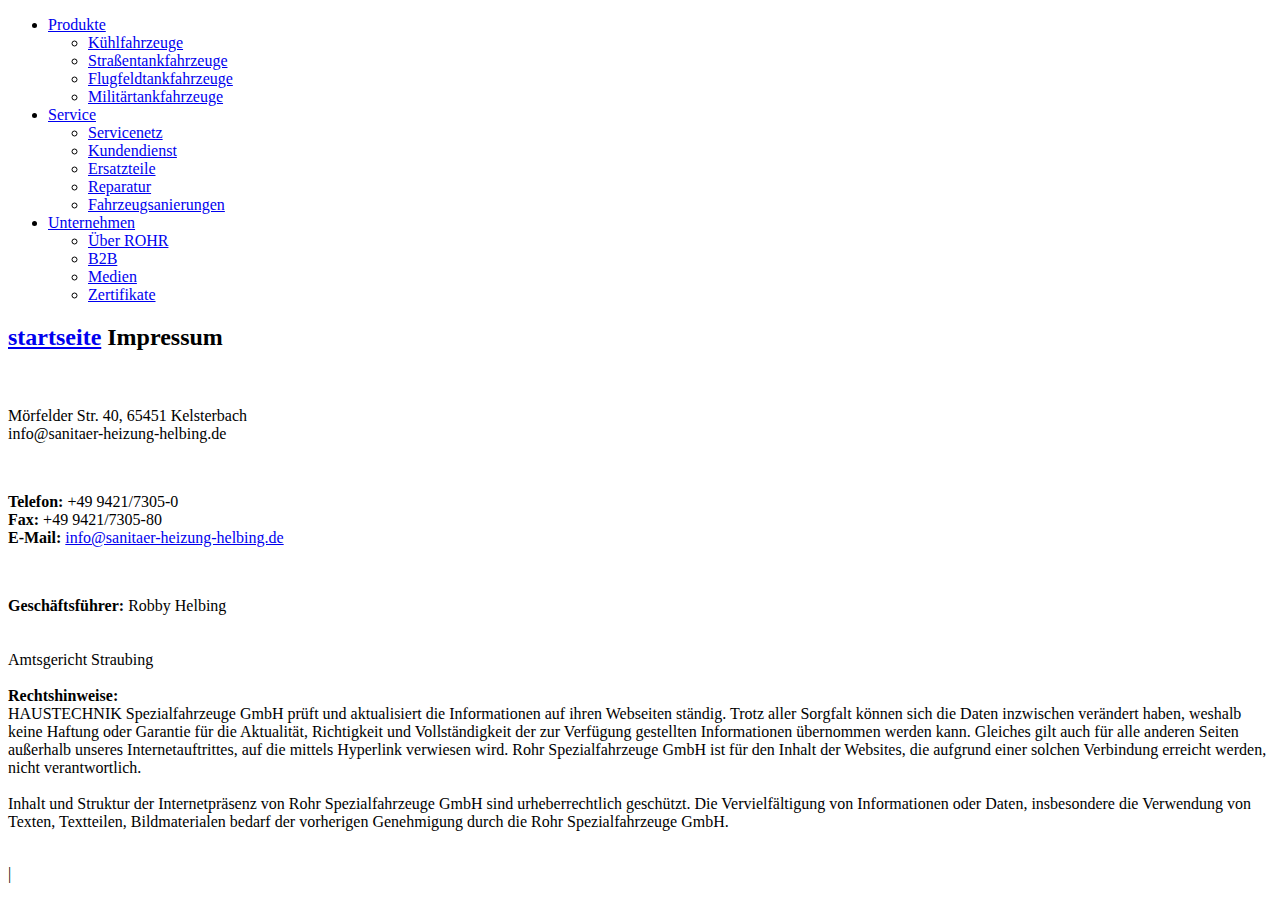
==== commit d52ba206: "Update impressum.html" ====
--- a/impressum.html
+++ b/impressum.html
@@ -26,7 +26,7 @@
   <a href="index.html">startseite</a>
   
   Impressum</h2></div></div></div></div><div class="container slot-two-columns"><div class="row"><div class="col-xs-12 col-md-8">
-<a id="c8"></a><div class="content-text m-b-1"><div class="row"><div class="col-sm-12"><p class="bodytext"><strong></strong><br>  <br> Schweitzerstraße 12, 63150 Heusenstamm<br> info@sanitaer-heizung-lucht.de</p><p class="bodytext">&nbsp;</p><p class="bodytext"><strong>Telefon:</strong> +49 9421/7305-0<br> <strong>Fax:</strong> +49 9421/7305-80<br> <strong>E-Mail:</strong> <a href="mailto:info@rohr-spezialfahrzeuge.com">info@sanitaer-heizung-lucht.de</a></p><p class="bodytext">&nbsp;</p><p class="bodytext"><strong>Geschäftsführer:</strong>  Vadim Lucht
+<a id="c8"></a><div class="content-text m-b-1"><div class="row"><div class="col-sm-12"><p class="bodytext"><strong></strong><br>  <br> Mörfelder Str. 40, 65451 Kelsterbach<br> info@sanitaer-heizung-helbing.de</p><p class="bodytext">&nbsp;</p><p class="bodytext"><strong>Telefon:</strong> +49 9421/7305-0<br> <strong>Fax:</strong> +49 9421/7305-80<br> <strong>E-Mail:</strong> <a href="mailto:info@rohr-spezialfahrzeuge.com">info@sanitaer-heizung-helbing.de</a></p><p class="bodytext">&nbsp;</p><p class="bodytext"><strong>Geschäftsführer:</strong>  Robby Helbing
   
   
   
